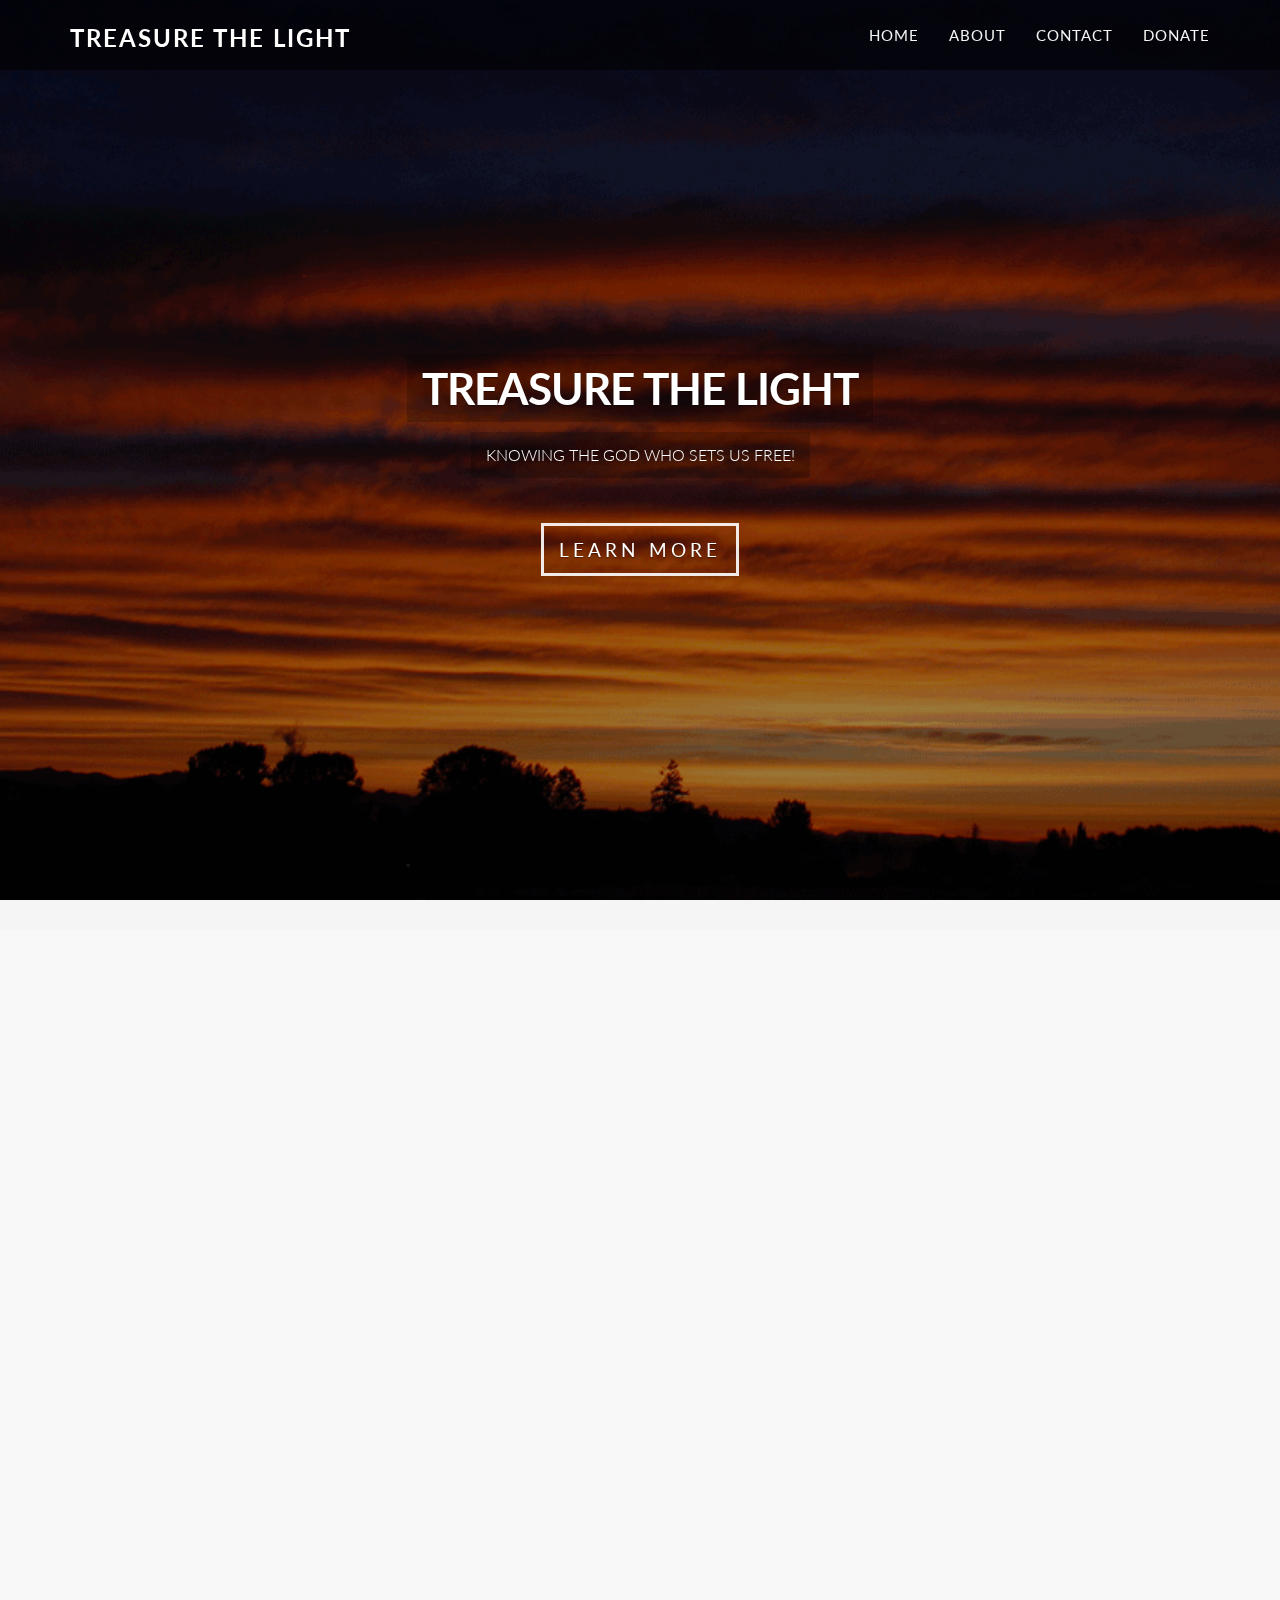
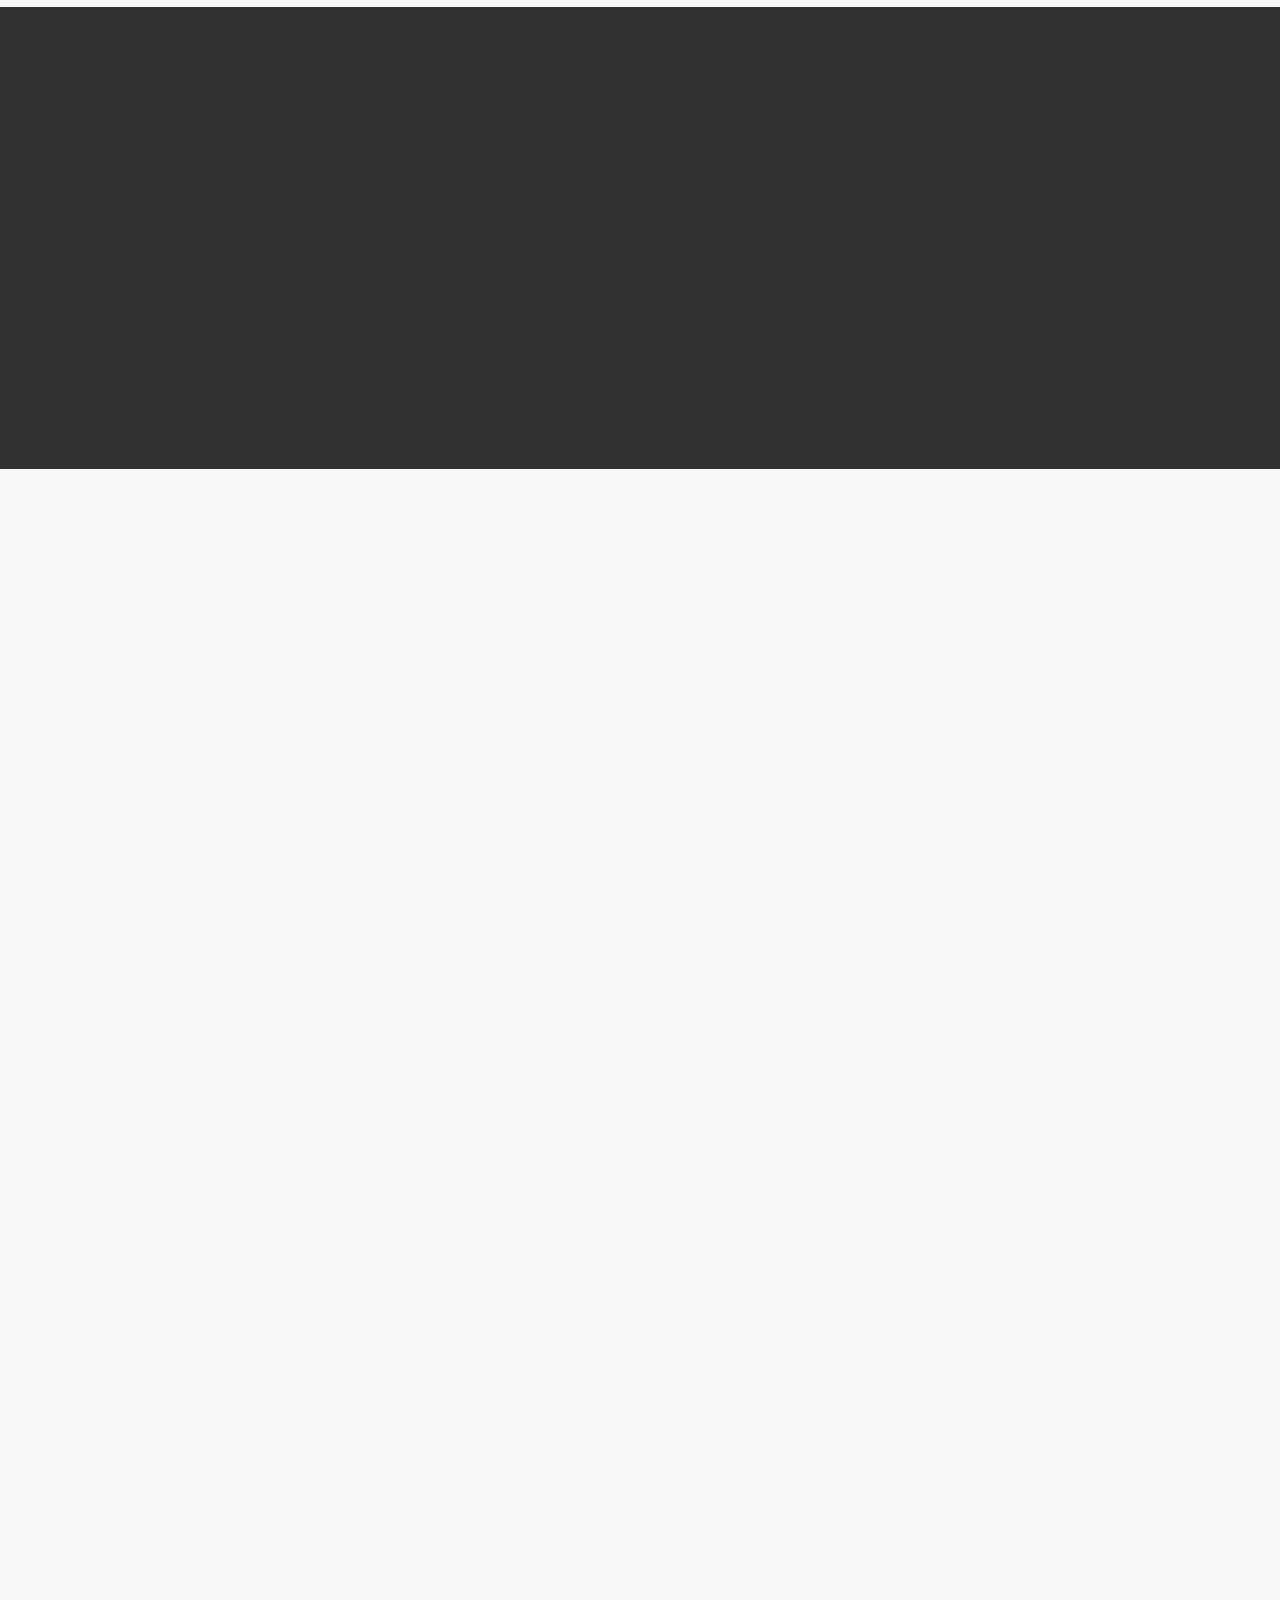
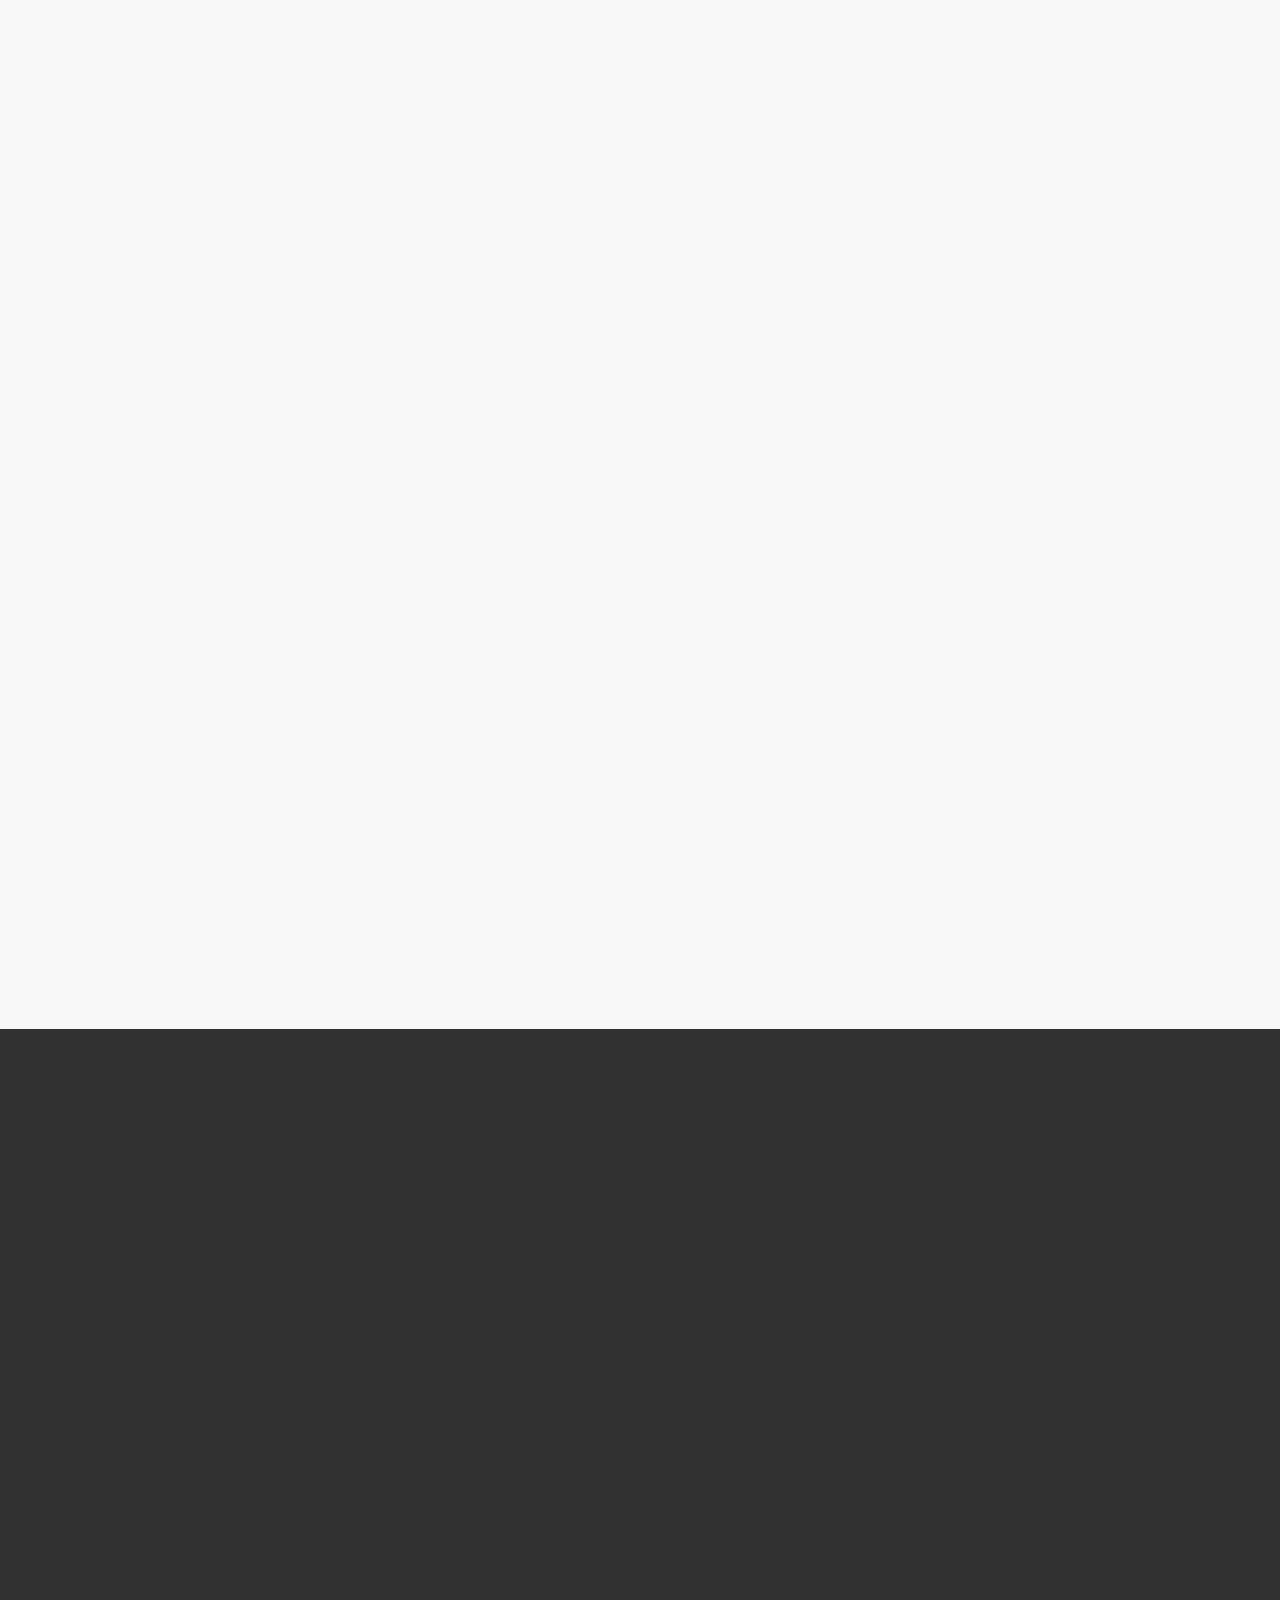
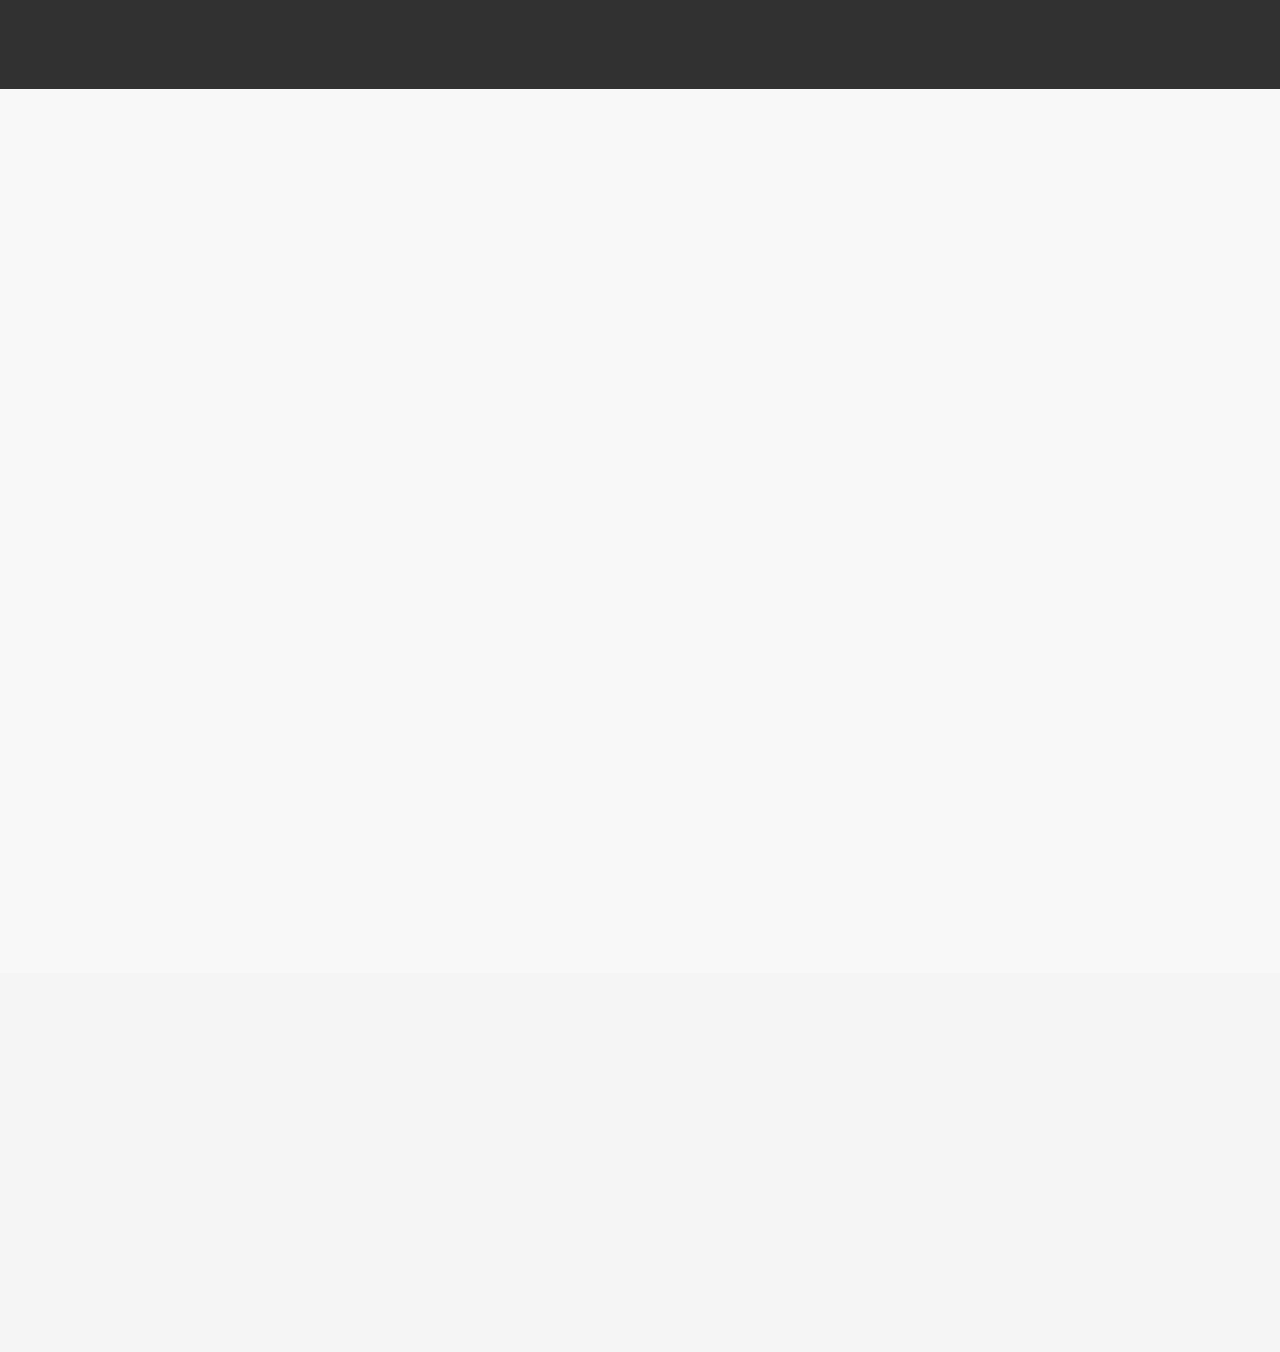
==== site/index.html @ 7ae5a5b4 "Fixed image size and imported and hooked up proper images for site" ====
<!DOCTYPE html>
<html lang="en">
<head>
    <meta charset="utf-8">
    <meta name="viewport" content="width=device-width, initial-scale=1.0">
    <meta name="description" content="">
    <meta name="author" content="">
    <title>Treasure The Light</title>
    <link href="css/bootstrap.min.css" rel="stylesheet">
    <link rel="stylesheet" href="https://use.fontawesome.com/releases/v5.3.1/css/all.css" integrity="sha384-mzrmE5qonljUremFsqc01SB46JvROS7bZs3IO2EmfFsd15uHvIt+Y8vEf7N7fWAU" crossorigin="anonymous">
    <link href="css/pe-icons.css" rel="stylesheet">
    <link href="css/prettyPhoto.css" rel="stylesheet">
    <link href="css/animate.css" rel="stylesheet">
    <link href="css/style.css" rel="stylesheet">
    <script src="js/jquery.js"></script>
    <!--[if lt IE 9]>
    <script src="js/html5shiv.js"></script>
    <script src="js/respond.min.js"></script>
    <![endif]-->       
    <link rel="shortcut icon" href="images/ico/favicon.ico">
    <link rel="apple-touch-icon" sizes="144x144" href="images/ico/apple-touch-icon-144x144.png">
    <link rel="apple-touch-icon" sizes="114x114" href="images/ico/apple-touch-icon-114x114.png">
    <link rel="apple-touch-icon" sizes="72x72" href="images/ico/apple-touch-icon-72x72.png">
    <link rel="apple-touch-icon" href="images/ico/apple-touch-icon-57x57.png">

    <script type="text/javascript">
    jQuery(document).ready(function($){
	'use strict';
      	jQuery('body').backstretch([
	        "images/bg/bg1.png",
	        "images/bg/bg2.png",
	        "images/bg/bg3.png",
            "images/bg/bg4.png"
	    ], {duration: 5000, fade: 500, centeredY: true });
    });
    </script>
</head><!--/head-->
<body>
<div id="preloader"></div>
    <header class="navbar navbar-inverse navbar-fixed-top " role="banner">
        <div class="container">
            <div class="navbar-header">
                <button type="button" class="navbar-toggle" data-toggle="collapse" data-target=".navbar-collapse">
                    <span class="sr-only">Toggle navigation</span>
                    <i class="fas fa-bars"></i>
                </button>
                 <a class="navbar-brand" href="index.html"><h1>Treasure The Light</h1></a>
            </div>
            <div class="collapse navbar-collapse">
                <ul class="nav navbar-nav navbar-right">
                    <li><a href="index.html">Home</a></li>
                    <li><a href="#about">About</a></li>
                    <li><a href="#contact">Contact</a></li>
                    <li><a href="#donate">Donate</a></li>
                </ul>
            </div>
        </div>
    </header><!--/header-->

    <section id="main-slider" class="no-margin">
        <div class="carousel slide" data-ride="carousel">
            <div class="carousel-inner">
                <div class="item active">
                    <div class="container">
                        <div class="row">
                            <div class="col-sm-12">
                                <div class="carousel-content center centered">
                                    <h2 class="boxed animation animated-item-1 fade-down">Treasure The Light</h2><br>
                                    <p class="boxed animation animated-item-2 fade-up">Knowing the God who sets us free!</p>
                                    <br>
                                    <a class="btn btn-md animation bounce-in" href="#services">Learn More</a>
                                </div>
                            </div>
                        </div>
                    </div>
                </div><!--/.item-->
            </div><!--/.carousel-inner-->
        </div><!--/.carousel-->
    </section><!--/#main-slider-->

    <div id="content-wrapper">
        <section id="services" class="white">
            <div class="container">
            <div class="gap"></div> 
                <div class="row">
                    <div class="col-md-12">
                        <div class="center gap fade-down section-heading">
                            <h2 class="main-title">What We Do</h2>
                            <hr>
                            <p>Our mission is helping people know the truth about God as He reveals Himself.</p>
                        </div>                
                    </div>
                </div>

                <div class="row">
                    <div class="col-md-4 col-sm-6">
                        <div class="service-block">
                            <div class="pull-left bounce-in">
                                <i class="fas fa-bible fa fa-md"></i>
                            </div>
                            <div class="media-body fade-up">
                                <h3 class="media-heading">Personal Bible Study</h3>
                                <p>God reveals Himself in His creation (general revelation), and in His Word – the Bible (special revelation), and in His Son (personal revelation). These studies are intended to help you know and love your Creator in a more personal way.</p>
                            </div>
                        </div>
                    </div><!--/.col-md-4-->
                    <div class="col-md-4 col-sm-6">
                        <div class="service-block">
                            <div class="pull-left bounce-in">
                                <i class="fas fa-pray fa fa-md"></i>
                            </div>
                            <div class="media-body fade-up">
                                <h3 class="media-heading">Personal Prayer</h3>
                                <p>These studies and insights on personal prayer are intended to help you have a more meaningful and rewarding prayer life – which is the life of the soul! Many of these items are part of Bob’s doctoral dissertation and our ongoing journey of dialoguing with God.</p>
                            </div>
                        </div>
                    </div><!--/.col-md-4-->
                    <div class="col-md-4 col-sm-6">
                        <div class="service-block">
                            <div class="pull-left bounce-in">
                                <i class="fas fa-hands-helping fa fa-md"></i>
                            </div>
                            <div class="media-body fade-up">
                                <h3 class="media-heading">Other Resources</h3>
                                <p>We have many other resources that are geared to help you in your Christian walk. We include web sites of other ministries that may also be of help. Let us know if these are helpful for you.</p>
                            </div>
                        </div>
                    </div><!--/.col-md-4-->
                </div><!--/.row-->
                <div class="gap"></div>
                <div class="row">
            </div>
            <div class="gap"></div>
        </section>


		<section id="single-quote" class="divider-section"> 	            	        
	            <div class="container">
	            	<div class="gap"></div> 
	                <div class="row">                        
	                    <div class='col-md-offset-2 col-md-8 fade-up'>
	                        <div class="carousel slide" data-ride="carousel" id="quote-carousel">
	                            <div class="carousel-inner">
	                                <div class="item active">
	                                    <blockquote>
	                                        <div class="row">
	                                            <div class="col-sm-3 text-center">
	                                                
	                                            </div>
	                                            <div class="col-sm-9">
	                                                <p>For God, who said, “Let light shine out of darkness,” made his light shine in our hearts to give us the light of the knowledge of God’s glory displayed in the face of Christ.</p>
	                                                <small>2 Corinthians 4:6 (NIV)</small>
                                                    <br>
	                                            </div>
	                                        </div>
	                                    </blockquote>
	                                </div>	                                
	                            </div>                                     
	                        </div> 
	                    </div>
	                </div>
	                <div class="gap"></div>
	      		</div>
  		</section>
          <a name="about"></a><!-- Link to About section-->
        <section id="about-us" class="white">
        	<div class="container">
	            <div class="gap"></div>
	            <div class="row">
	                <div class="col-md-12">
	                    <div class="center gap fade-down section-heading">
	                        <h2 class="main-title">A Little About Us</h2>
	                        <hr>
	                        <p>We are ordinary people who have struggled in our journey with God.</p>
	                    </div>                
	                </div>
	            </div>
	            <div class="row">
	                <div class="col-md-10 col-md-offset-1 fade-up">
                        <h3>Mission Statement</h3> 
                        <p>The purpose of Treasure the Light is to help people value the truth of God's Word and break free from the lies that hold them captive.  We help them understand the truth about God's character as He reveals Himself in His Word the Bible.</p>

                        <h3>Loretta Mix</h3>
	                    <p>I grew up in a non-Christian home and knew nothing about God. I was 24 when I learned the story of creation for the first time. God used many people to plant little seeds that eventually drew me to Him.  After studying with a Bible instructor I was baptized at the age of 25 and experienced the joy, love, and forgiveness of accepting Jesus as my personal Savior.  At the age of 30 I married a pastor and we have had many adventures together learning about God’s persistent love.</p>
                        <p>I had two abortions, one before I became a Christian and one after.  The difference for me was huge!  This second abortion became a deep “secret” that imprisoned me for over thirty years!  I just could not believe that God would still love me!  How could GOD reach me and draw ME out of my dark prison?  It wasn’t until I chose to believe that God’s promises were for me that He was able to begin setting this captive free!  And when I finally began to share my deep secret I experienced even more freedom and a much closer walk with God!</p>

                        <h3>Bob Mix</h3>
	                    <p>I grew up in a Christian home. During my childhood there were many nights when I woke up in the middle of the night on my knees.  I had fallen asleep while kneeling in prayer!  As I got older, my prayer time diminished dramatically, yet they continued to be a sleeping aid.  In general, I have struggled with having and maintaining a meaningful prayer life in spite of the biblical counsel that encourages us to “always pray and not give up” (Luke 18:1).</p> 
                        <p>Honestly, there were times when I felt that prayer was a waste of time.  I know that I am not alone in this struggle.  In a survey of pastors from various denominations across North America, Grey Matters Research (2005) exposed the secret truth that the majority of American pastors were frustrated with their lack of a meaningful prayer life.  This is not only true of pastors, but also of most of the parishioners I have pastored over the past forty years.</p>
                        <p>My mission is to help you enjoy a closer walk with the living God, and at the same time to enhance my own. Let’s walk together and learn from each other.</p>
	                </div>
	                <div class="col-md-4 fade-up">
	                </div>
	            </div>
	            <div class="gap"></div>
	            <div class="center gap fade-down section-heading">
	                <h2 class="main-title">Meet The Team</h2>
	                <hr>
	            </div> 
	            <div class="gap"></div>

	            <div id="meet-the-team" class="row">
	                <div class="col-md-* col-xs-6">
	                    <div class="center team-member">
                            <div class="team-image">
                                <img class="img-responsive img-thumbnail bounce-in" src="images/team/Loretta.png" alt="Loretta Mix">
                                <div class="overlay">
                                    <a class="preview btn btn-outlined btn-primary" href="images/team/Loretta.png" rel="prettyPhoto"><i class="fa fa-eye"></i></a>
                                </div>  
                            </div>
	                        <div class="team-content fade-up">
	                            <h5>Loretta Mix<small class="role muted">Company Role?</small></h5>
	                            <p>Need content for here also do you have or want to share personal facebook / google plus / twitter / linked in?</p>
	                            <a class="btn btn-social btn-facebook" href="#"><i class="fab fa-facebook"></i></a> <a class="btn btn-social btn-google-plus" href="#"><i class="fab fa-google-plus"></i></a> <a class="btn btn-social btn-twitter" href="#"><i class="fab fa-twitter"></i></a> <a class="btn btn-social btn-linkedin" href="#"><i class="fab fa-linkedin"></i></a>
	                        </div>
	                    </div>
	                </div>

	                <div class="col-md-* col-xs-6">
	                    <div class="center team-member">
                            <div class="team-image">
                                <img class="img-responsive img-thumbnail bounce-in" src="images/team/Bob.png" alt="Bob Mix">
                                <div class="overlay">
                                    <a class="preview btn btn-outlined btn-primary" href="images/team/Bob.png" rel="prettyPhoto"><i class="fa fa-eye"></i></a>
                                </div>  
                            </div>
	                        <div class="team-content fade-up">
	                            <h5>Bob Mix<small class="role muted">Company Role?</small></h5>
	                            <p>Need content for here also do you have or want to share personal facebook / google plus / twitter / linked in?</p>
	                            <a class="btn btn-social btn-facebook" href="#"><i class="fab fa-facebook"></i></a> <a class="btn btn-social btn-google-plus" href="#"><i class="fab fa-google-plus"></i></a> <a class="btn btn-social btn-twitter" href="#"><i class="fab fa-twitter"></i></a> <a class="btn btn-social btn-linkedin" href="#"><i class="fab fa-linkedin"></i></a>
	                        </div>
	                    </div>
	                </div>        
	                        
	                
	            </div><!--/#meet-the-team-->
	            <div class="gap"></div>  
	            <div class="gap"></div>   
            </div>      
        </section>
        <section id="testimonial-carousel" class="divider-section">
            <div class="gap"></div>
	            <div class="container">
	                <div class="row">
                    	<div class="center gap fade-down section-heading">
                            <h2 class="main-title">What They Have Been Saying</h2>
                            <hr>
                            <p>God has been leading us. Sharing our story has blessed others.</p>
                            <div class="gap"></div>
                        </div>                         
	                    <div class='col-md-offset-2 col-md-8 fade-up'>
	                        <div class="carousel slide" data-ride="carousel" id="quote-carousel">
	                            <!-- Bottom Carousel Indicators -->
	                            <ol class="carousel-indicators">
	                                <li data-target="#quote-carousel" data-slide-to="0" class="active"></li>
	                                <li data-target="#quote-carousel" data-slide-to="1"></li>
	                                <li data-target="#quote-carousel" data-slide-to="2"></li>
	                            </ol>                                
	                            <!-- Carousel Slides / Quotes -->
	                            <div class="carousel-inner">                                
	                              <!-- Quote 1 -->
	                                <div class="item active">
	                                    <blockquote>
	                                        <div class="row">
	                                            <div class="col-sm-3 text-center">
	                                                
	                                            </div>
	                                            <div class="col-sm-9">
	                                                <p>Your story is authentic, transparent and powerful!  It gives hope to the hopeless.  I was beyond moved by your story.  Thanks so much for sharing it with me. I am listening to it again</p>
	                                                <small>S.W., Washington</small>
                                                    <br>
	                                            </div>
	                                        </div>
	                                    </blockquote>
	                                </div>
	                                <!-- Quote 2 -->
	                                <div class="item">
	                                    <blockquote>
	                                        <div class="row">
	                                            <div class="col-sm-3 text-center">
	                                                
	                                            </div>
	                                            <div class="col-sm-9">
	                                                <p>I listened to your testimony; twice; back-to-back. I was very blessed. It strengthened my resolve to let Jesus have 100% control over every aspect of my life.</p>
	                                                <small>David, North Carolina</small>
                                                    <br>
	                                            </div>
	                                        </div>
	                                    </blockquote>
	                                </div>
	                                <!-- Quote 3 -->
	                                <div class="item">
	                                    <blockquote>
	                                        <div class="row">
	                                            <div class="col-sm-3 text-center">
	                                                
	                                            </div>
	                                            <div class="col-sm-9">
	                                                <p>Your testimony touched my heart! You had shared bits and pieces with me but not all of it and some of it was even shocking and to think how the Lord has changed your life it's such an inspiration and a blessing! </p>
	                                                <small>Renee, Michigan</small>
	                                            </div>
	                                        </div>
	                                    </blockquote>
	                                </div>
	                            </div>                                     
	                        </div> 
	                    </div>
	                </div>
	                <div class="gap"></div>
	      		</div>
      		</section>
            <section id="contact" class="white">
                <div class="container">
                	<div class="gap"></div>
                    <div class="center gap fade-down section-heading">
                        <h2 class="main-title">Get In Touch</h2>
                        <hr>
                        <p>Sharing your journey will bless others.</p>
                    </div>    
                    <div class="gap"></div>
                    <div class="row">
                        <div class="col-md-4 fade-up">
                            <h3>Contact Information</h3>
                            <p><span class="icon icon-home"></span><i class="fas fa-address-book"></i><a href="https://www.google.com/maps/place/Hillsboro,+OR/@45.5260867,-122.970696,13z/data=!3m1!4b1!4m5!3m4!1s0x5495055f56bce579:0x7d29ff866a33ed86!8m2!3d45.5200114!4d-122.9365835" target="_blank"> PO Box 355, Hillsboro, OR 97123</a><br/>
                                <span class="icon icon-envelop"></span><i class="fas fa-envelope-square"></i><a href="mailto:TreasureTheLight@gmail.com"> TreasureTheLight@gmail.com</a><br/>
                                <span class="icon icon-facebook"></span> <a href="https://www.facebook.com/TreasureTheLight/"><i class="fab fa-facebook"></i> Treasure The Light</a> <br/>
                            </p>
                        </div><!-- col -->
                    
                        <div class="col-md-8 fade-up">
                            <h3>Drop Us A Message</h3>
                            <br>
                            <br>
                            <div id="message"></div>
                            <form method="post" action="sendemail.php" id="contactform">
                                <input type="text" name="name" id="name" placeholder="Name" />
                                <input type="text" name="email" id="email" placeholder="Email" />
                                <input type="text" name="website" id="website" placeholder="Website" />
                                <textarea name="comments" id="comments" placeholder="Comments"></textarea>
                                <input class="btn btn-outlined btn-primary" type="submit" name="submit" value="Submit" />
                            </form>
                        </div><!-- col -->
                    </div><!-- row -->  
                    <div class="gap"></div>         
                </div>
            </section>
        </div>
        <a name="donate"></a>
    <div id="footer-wrapper">
        <section id="bottom" class="">
            <div class="container">
                <div class="row">
                    <div class="col-md-3 col-sm-6 about-us-widget">
                        <h4>Global Coverage</h4>
                        <p>Was drawing natural fat respect husband. An as noisy an offer drawn blush place. These tried for way joy wrote witty. In mr began music weeks after at begin.</p>
                    </div><!--/.col-md-3-->

                    <div class="col-md-3 col-sm-6">
                        <h4>Company</h4>
                        <div>
                            <ul class="arrow">
                                <li><a href="#">Company Overview</a></li>
                                <li><a href="#">Meet The Team</a></li>
                                <li><a href="#">Our Awesome Partners</a></li>
                                <li><a href="#">Our Services</a></li>
                            </ul>
                        </div>
                    </div><!--/.col-md-3-->

                    <div class="col-md-3 col-sm-6">
                        <h4>Latest Articles</h4>
                        <div>
                            <div class="media">
                                <div class="pull-left">
                                    <img class="widget-img" src="images/portfolio/folio01.jpg" alt="">
                                </div>
                                <div class="media-body">
                                    <span class="media-heading"><a href="#">Blog Post A</a></span>
                                    <small class="muted">Posted 14 April 2014</small>
                                </div>
                            </div>
                            <div class="media">
                                <div class="pull-left">
                                    <img class="widget-img" src="images/portfolio/folio02.jpg" alt="">
                                </div>
                                <div class="media-body">
                                    <span class="media-heading"><a href="#">Blog Post B</a></span>
                                    <small class="muted">Posted 14 April 2014</small>
                                </div>
                            </div>
                        </div>  
                    </div><!--/.col-md-3-->

                    <div class="col-md-3 col-sm-6">
                        <h4>Come See Us</h4>
                        <address>
                            <strong>Ace Towers</strong><br>
                            New York Ave,<br>
                            New York, 215648<br>
                            <abbr title="Phone"><i class="fa fa-phone"></i></abbr> 546 840654 05
                        </address>
                    </div> <!--/.col-md-3-->
                </div>
            </div>
        </section><!--/#bottom-->
        
        <footer id="footer" class="">
            <div class="container">
                <div class="row">
                    <div class="col-sm-6">
                        &copy; 2014 <a target="_blank" href="http://www.distinctivethemes.com" title="Premium Themes and Templates">Distinctive Themes</a>. All Rights Reserved.
                    </div>
                    <div class="col-sm-6">
                        <ul class="pull-right">
                            <li><a id="gototop" class="gototop" href="#"><i class="fa fa-chevron-up"></i></a></li><!--#gototop-->
                        </ul>
                    </div>
                </div>
            </div>
        </footer><!--/#footer-->
    </div>


    <script src="js/plugins.js"></script>
    <script src="js/bootstrap.min.js"></script>
    <script src="js/jquery.prettyPhoto.js"></script> 
    <script src="js/init.js"></script>
</body>
</html>
---- site/css/pe-icons.css ----
@font-face {
	font-family: 'Pe-icon-7-stroke';
	src:url('../fonts/Pe-icon-7-stroke.eot?-9uki6c');
	src:url('../fonts/Pe-icon-7-stroke.eot?#iefix-9uki6c') format('embedded-opentype'),
		url('../fonts/Pe-icon-7-stroke.woff?-9uki6c') format('woff'),
		url('../fonts/Pe-icon-7-stroke.ttf?-9uki6c') format('truetype'),
		url('../fonts/Pe-icon-7-stroke.svg?-9uki6c#Pe-icon-7-stroke') format('svg');
	font-weight: normal;
	font-style: normal;
}

[class^="pe-7s-"], [class*=" pe-7s-"] {
	display: inline-block;
	font-family: 'Pe-icon-7-stroke';
	speak: none;
	font-style: normal;
	font-weight: normal;
	font-variant: normal;
	text-transform: none;
	line-height: 1;

	/* Better Font Rendering =========== */
	-webkit-font-smoothing: antialiased;
	-moz-osx-font-smoothing: grayscale;
}

.pe-7s-cloud-upload:before {
	content: "\e68a";
}
.pe-7s-close:before {
	content: "\e680";
}
.pe-7s-cloud-download:before {
	content: "\e68b";
}
.pe-7s-close-circle:before {
	content: "\e681";
}
.pe-7s-angle-up:before {
	content: "\e682";
}
.pe-7s-angle-up-circle:before {
	content: "\e683";
}
.pe-7s-angle-right:before {
	content: "\e684";
}
.pe-7s-angle-right-circle:before {
	content: "\e685";
}
.pe-7s-angle-left:before {
	content: "\e686";
}
.pe-7s-angle-left-circle:before {
	content: "\e687";
}
.pe-7s-angle-down:before {
	content: "\e688";
}
.pe-7s-angle-down-circle:before {
	content: "\e689";
}
.pe-7s-wallet:before {
	content: "\e600";
}
.pe-7s-volume2:before {
	content: "\e601";
}
.pe-7s-volume1:before {
	content: "\e602";
}
.pe-7s-voicemail:before {
	content: "\e603";
}
.pe-7s-video:before {
	content: "\e604";
}
.pe-7s-user:before {
	content: "\e605";
}
.pe-7s-upload:before {
	content: "\e606";
}
.pe-7s-unlock:before {
	content: "\e607";
}
.pe-7s-umbrella:before {
	content: "\e608";
}
.pe-7s-trash:before {
	content: "\e609";
}
.pe-7s-tools:before {
	content: "\e60a";
}
.pe-7s-timer:before {
	content: "\e60b";
}
.pe-7s-ticket:before {
	content: "\e60c";
}
.pe-7s-target:before {
	content: "\e60d";
}
.pe-7s-sun:before {
	content: "\e60e";
}
.pe-7s-study:before {
	content: "\e60f";
}
.pe-7s-stopwatch:before {
	content: "\e610";
}
.pe-7s-star:before {
	content: "\e611";
}
.pe-7s-speaker:before {
	content: "\e612";
}
.pe-7s-signal:before {
	content: "\e613";
}
.pe-7s-shuffle:before {
	content: "\e614";
}
.pe-7s-shopbag:before {
	content: "\e615";
}
.pe-7s-share:before {
	content: "\e616";
}
.pe-7s-server:before {
	content: "\e617";
}
.pe-7s-search:before {
	content: "\e618";
}
.pe-7s-science:before {
	content: "\e619";
}
.pe-7s-ribbon:before {
	content: "\e61a";
}
.pe-7s-repeat:before {
	content: "\e61b";
}
.pe-7s-refresh:before {
	content: "\e61c";
}
.pe-7s-refresh-cloud:before {
	content: "\e61d";
}
.pe-7s-radio:before {
	content: "\e61e";
}
.pe-7s-print:before {
	content: "\e61f";
}
.pe-7s-prev:before {
	content: "\e620";
}
.pe-7s-power:before {
	content: "\e621";
}
.pe-7s-portfolio:before {
	content: "\e622";
}
.pe-7s-plus:before {
	content: "\e623";
}
.pe-7s-play:before {
	content: "\e624";
}
.pe-7s-plane:before {
	content: "\e625";
}
.pe-7s-photo-gallery:before {
	content: "\e626";
}
.pe-7s-phone:before {
	content: "\e627";
}
.pe-7s-pen:before {
	content: "\e628";
}
.pe-7s-paper-plane:before {
	content: "\e629";
}
.pe-7s-paint:before {
	content: "\e62a";
}
.pe-7s-notebook:before {
	content: "\e62b";
}
.pe-7s-note:before {
	content: "\e62c";
}
.pe-7s-next:before {
	content: "\e62d";
}
.pe-7s-news-paper:before {
	content: "\e62e";
}
.pe-7s-musiclist:before {
	content: "\e62f";
}
.pe-7s-music:before {
	content: "\e630";
}
.pe-7s-mouse:before {
	content: "\e631";
}
.pe-7s-more:before {
	content: "\e632";
}
.pe-7s-moon:before {
	content: "\e633";
}
.pe-7s-monitor:before {
	content: "\e634";
}
.pe-7s-micro:before {
	content: "\e635";
}
.pe-7s-menu:before {
	content: "\e636";
}
.pe-7s-map:before {
	content: "\e637";
}
.pe-7s-map-marker:before {
	content: "\e638";
}
.pe-7s-mail:before {
	content: "\e639";
}
.pe-7s-mail-open:before {
	content: "\e63a";
}
.pe-7s-mail-open-file:before {
	content: "\e63b";
}
.pe-7s-magnet:before {
	content: "\e63c";
}
.pe-7s-loop:before {
	content: "\e63d";
}
.pe-7s-look:before {
	content: "\e63e";
}
.pe-7s-lock:before {
	content: "\e63f";
}
.pe-7s-lintern:before {
	content: "\e640";
}
.pe-7s-link:before {
	content: "\e641";
}
.pe-7s-like:before {
	content: "\e642";
}
.pe-7s-light:before {
	content: "\e643";
}
.pe-7s-less:before {
	content: "\e644";
}
.pe-7s-keypad:before {
	content: "\e645";
}
.pe-7s-junk:before {
	content: "\e646";
}
.pe-7s-info:before {
	content: "\e647";
}
.pe-7s-home:before {
	content: "\e648";
}
.pe-7s-help2:before {
	content: "\e649";
}
.pe-7s-help1:before {
	content: "\e64a";
}
.pe-7s-graph3:before {
	content: "\e64b";
}
.pe-7s-graph2:before {
	content: "\e64c";
}
.pe-7s-graph1:before {
	content: "\e64d";
}
.pe-7s-graph:before {
	content: "\e64e";
}
.pe-7s-global:before {
	content: "\e64f";
}
.pe-7s-gleam:before {
	content: "\e650";
}
.pe-7s-glasses:before {
	content: "\e651";
}
.pe-7s-gift:before {
	content: "\e652";
}
.pe-7s-folder:before {
	content: "\e653";
}
.pe-7s-flag:before {
	content: "\e654";
}
.pe-7s-filter:before {
	content: "\e655";
}
.pe-7s-file:before {
	content: "\e656";
}
.pe-7s-expand1:before {
	content: "\e657";
}
.pe-7s-exapnd2:before {
	content: "\e658";
}
.pe-7s-edit:before {
	content: "\e659";
}
.pe-7s-drop:before {
	content: "\e65a";
}
.pe-7s-drawer:before {
	content: "\e65b";
}
.pe-7s-download:before {
	content: "\e65c";
}
.pe-7s-display2:before {
	content: "\e65d";
}
.pe-7s-display1:before {
	content: "\e65e";
}
.pe-7s-diskette:before {
	content: "\e65f";
}
.pe-7s-date:before {
	content: "\e660";
}
.pe-7s-cup:before {
	content: "\e661";
}
.pe-7s-culture:before {
	content: "\e662";
}
.pe-7s-crop:before {
	content: "\e663";
}
.pe-7s-credit:before {
	content: "\e664";
}
.pe-7s-copy-file:before {
	content: "\e665";
}
.pe-7s-config:before {
	content: "\e666";
}
.pe-7s-compass:before {
	content: "\e667";
}
.pe-7s-comment:before {
	content: "\e668";
}
.pe-7s-coffee:before {
	content: "\e669";
}
.pe-7s-cloud:before {
	content: "\e66a";
}
.pe-7s-clock:before {
	content: "\e66b";
}
.pe-7s-check:before {
	content: "\e66c";
}
.pe-7s-chat:before {
	content: "\e66d";
}
.pe-7s-cart:before {
	content: "\e66e";
}
.pe-7s-camera:before {
	content: "\e66f";
}
.pe-7s-call:before {
	content: "\e670";
}
.pe-7s-calculator:before {
	content: "\e671";
}
.pe-7s-browser:before {
	content: "\e672";
}
.pe-7s-box2:before {
	content: "\e673";
}
.pe-7s-box1:before {
	content: "\e674";
}
.pe-7s-bookmarks:before {
	content: "\e675";
}
.pe-7s-bicycle:before {
	content: "\e676";
}
.pe-7s-bell:before {
	content: "\e677";
}
.pe-7s-battery:before {
	content: "\e678";
}
.pe-7s-ball:before {
	content: "\e679";
}
.pe-7s-back:before {
	content: "\e67a";
}
.pe-7s-attention:before {
	content: "\e67b";
}
.pe-7s-anchor:before {
	content: "\e67c";
}
.pe-7s-albums:before {
	content: "\e67d";
}
.pe-7s-alarm:before {
	content: "\e67e";
}
.pe-7s-airplay:before {
	content: "\e67f";
}
---- site/css/prettyPhoto.css ----
div.pp_default .pp_top,div.pp_default .pp_top .pp_middle,div.pp_default .pp_top .pp_left,div.pp_default .pp_top .pp_right,div.pp_default .pp_bottom,div.pp_default .pp_bottom .pp_left,div.pp_default .pp_bottom .pp_middle,div.pp_default .pp_bottom .pp_right{height:13px}
div.pp_default .pp_top .pp_left{background:url(../images/prettyPhoto/default/sprite.png) -78px -93px no-repeat}
div.pp_default .pp_top .pp_middle{background:url(../images/prettyPhoto/default/sprite_x.png) top left repeat-x}
div.pp_default .pp_top .pp_right{background:url(../images/prettyPhoto/default/sprite.png) -112px -93px no-repeat}
div.pp_default .pp_content .ppt{color:#f8f8f8}
div.pp_default .pp_content_container .pp_left{background:url(../images/prettyPhoto/default/sprite_y.png) -7px 0 repeat-y;padding-left:13px}
div.pp_default .pp_content_container .pp_right{background:url(../images/prettyPhoto/default/sprite_y.png) top right repeat-y;padding-right:13px}
div.pp_default .pp_next:hover{background:url(../images/prettyPhoto/default/sprite_next.png) center right no-repeat;cursor:pointer}
div.pp_default .pp_previous:hover{background:url(../images/prettyPhoto/default/sprite_prev.png) center left no-repeat;cursor:pointer}
div.pp_default .pp_expand{background:url(../images/prettyPhoto/default/sprite.png) 0 -29px no-repeat;cursor:pointer;width:28px;height:28px}
div.pp_default .pp_expand:hover{background:url(../images/prettyPhoto/default/sprite.png) 0 -56px no-repeat;cursor:pointer}
div.pp_default .pp_contract{background:url(../images/prettyPhoto/default/sprite.png) 0 -84px no-repeat;cursor:pointer;width:28px;height:28px}
div.pp_default .pp_contract:hover{background:url(../images/prettyPhoto/default/sprite.png) 0 -113px no-repeat;cursor:pointer}
div.pp_default .pp_close{width:30px;height:30px;background:url(../images/prettyPhoto/default/sprite.png) 2px 1px no-repeat;cursor:pointer}
div.pp_default .pp_gallery ul li a{background:url(../images/prettyPhoto/default/default_thumb.png) center center #f8f8f8;border:1px solid #aaa}
div.pp_default .pp_social{margin-top:7px}
div.pp_default .pp_gallery a.pp_arrow_previous,div.pp_default .pp_gallery a.pp_arrow_next{position:static;left:auto}
div.pp_default .pp_nav .pp_play,div.pp_default .pp_nav .pp_pause{background:url(../images/prettyPhoto/default/sprite.png) -51px 1px no-repeat;height:30px;width:30px}
div.pp_default .pp_nav .pp_pause{background-position:-51px -29px}
div.pp_default a.pp_arrow_previous,div.pp_default a.pp_arrow_next{background:url(../images/prettyPhoto/default/sprite.png) -31px -3px no-repeat;height:20px;width:20px;margin:4px 0 0}
div.pp_default a.pp_arrow_next{left:52px;background-position:-82px -3px}
div.pp_default .pp_content_container .pp_details{margin-top:5px}
div.pp_default .pp_nav{clear:none;height:30px;width:110px;position:relative}
div.pp_default .pp_nav .currentTextHolder{font-family:Georgia;font-style:italic;color:#999;font-size:11px;left:75px;line-height:25px;position:absolute;top:2px;margin:0;padding:0 0 0 10px}
div.pp_default .pp_close:hover,div.pp_default .pp_nav .pp_play:hover,div.pp_default .pp_nav .pp_pause:hover,div.pp_default .pp_arrow_next:hover,div.pp_default .pp_arrow_previous:hover{opacity:0.7}
div.pp_default .pp_description{font-size:11px;font-weight:700;line-height:14px;margin:5px 50px 5px 0}
div.pp_default .pp_bottom .pp_left{background:url(../images/prettyPhoto/default/sprite.png) -78px -127px no-repeat}
div.pp_default .pp_bottom .pp_middle{background:url(../images/prettyPhoto/default/sprite_x.png) bottom left repeat-x}
div.pp_default .pp_bottom .pp_right{background:url(../images/prettyPhoto/default/sprite.png) -112px -127px no-repeat}
div.pp_default .pp_loaderIcon{background:url(../images/prettyPhoto/default/loader.gif) center center no-repeat}
div.light_rounded .pp_top .pp_left{background:url(../images/prettyPhoto/light_rounded/sprite.png) -88px -53px no-repeat}
div.light_rounded .pp_top .pp_right{background:url(../images/prettyPhoto/light_rounded/sprite.png) -110px -53px no-repeat}
div.light_rounded .pp_next:hover{background:url(../images/prettyPhoto/light_rounded/btnNext.png) center right no-repeat;cursor:pointer}
div.light_rounded .pp_previous:hover{background:url(../images/prettyPhoto/light_rounded/btnPrevious.png) center left no-repeat;cursor:pointer}
div.light_rounded .pp_expand{background:url(../images/prettyPhoto/light_rounded/sprite.png) -31px -26px no-repeat;cursor:pointer}
div.light_rounded .pp_expand:hover{background:url(../images/prettyPhoto/light_rounded/sprite.png) -31px -47px no-repeat;cursor:pointer}
div.light_rounded .pp_contract{background:url(../images/prettyPhoto/light_rounded/sprite.png) 0 -26px no-repeat;cursor:pointer}
div.light_rounded .pp_contract:hover{background:url(../images/prettyPhoto/light_rounded/sprite.png) 0 -47px no-repeat;cursor:pointer}
div.light_rounded .pp_close{width:75px;height:22px;background:url(../images/prettyPhoto/light_rounded/sprite.png) -1px -1px no-repeat;cursor:pointer}
div.light_rounded .pp_nav .pp_play{background:url(../images/prettyPhoto/light_rounded/sprite.png) -1px -100px no-repeat;height:15px;width:14px}
div.light_rounded .pp_nav .pp_pause{background:url(../images/prettyPhoto/light_rounded/sprite.png) -24px -100px no-repeat;height:15px;width:14px}
div.light_rounded .pp_arrow_previous{background:url(../images/prettyPhoto/light_rounded/sprite.png) 0 -71px no-repeat}
div.light_rounded .pp_arrow_next{background:url(../images/prettyPhoto/light_rounded/sprite.png) -22px -71px no-repeat}
div.light_rounded .pp_bottom .pp_left{background:url(../images/prettyPhoto/light_rounded/sprite.png) -88px -80px no-repeat}
div.light_rounded .pp_bottom .pp_right{background:url(../images/prettyPhoto/light_rounded/sprite.png) -110px -80px no-repeat}
div.dark_rounded .pp_top .pp_left{background:url(../images/prettyPhoto/dark_rounded/sprite.png) -88px -53px no-repeat}
div.dark_rounded .pp_top .pp_right{background:url(../images/prettyPhoto/dark_rounded/sprite.png) -110px -53px no-repeat}
div.dark_rounded .pp_content_container .pp_left{background:url(../images/prettyPhoto/dark_rounded/contentPattern.png) top left repeat-y}
div.dark_rounded .pp_content_container .pp_right{background:url(../images/prettyPhoto/dark_rounded/contentPattern.png) top right repeat-y}
div.dark_rounded .pp_next:hover{background:url(../images/prettyPhoto/dark_rounded/btnNext.png) center right no-repeat;cursor:pointer}
div.dark_rounded .pp_previous:hover{background:url(../images/prettyPhoto/dark_rounded/btnPrevious.png) center left no-repeat;cursor:pointer}
div.dark_rounded .pp_expand{background:url(../images/prettyPhoto/dark_rounded/sprite.png) -31px -26px no-repeat;cursor:pointer}
div.dark_rounded .pp_expand:hover{background:url(../images/prettyPhoto/dark_rounded/sprite.png) -31px -47px no-repeat;cursor:pointer}
div.dark_rounded .pp_contract{background:url(../images/prettyPhoto/dark_rounded/sprite.png) 0 -26px no-repeat;cursor:pointer}
div.dark_rounded .pp_contract:hover{background:url(../images/prettyPhoto/dark_rounded/sprite.png) 0 -47px no-repeat;cursor:pointer}
div.dark_rounded .pp_close{width:75px;height:22px;background:url(../images/prettyPhoto/dark_rounded/sprite.png) -1px -1px no-repeat;cursor:pointer}
div.dark_rounded .pp_description{margin-right:85px;color:#fff}
div.dark_rounded .pp_nav .pp_play{background:url(../images/prettyPhoto/dark_rounded/sprite.png) -1px -100px no-repeat;height:15px;width:14px}
div.dark_rounded .pp_nav .pp_pause{background:url(../images/prettyPhoto/dark_rounded/sprite.png) -24px -100px no-repeat;height:15px;width:14px}
div.dark_rounded .pp_arrow_previous{background:url(../images/prettyPhoto/dark_rounded/sprite.png) 0 -71px no-repeat}
div.dark_rounded .pp_arrow_next{background:url(../images/prettyPhoto/dark_rounded/sprite.png) -22px -71px no-repeat}
div.dark_rounded .pp_bottom .pp_left{background:url(../images/prettyPhoto/dark_rounded/sprite.png) -88px -80px no-repeat}
div.dark_rounded .pp_bottom .pp_right{background:url(../images/prettyPhoto/dark_rounded/sprite.png) -110px -80px no-repeat}
div.dark_rounded .pp_loaderIcon{background:url(../images/prettyPhoto/dark_rounded/loader.gif) center center no-repeat}
div.dark_square .pp_left,div.dark_square .pp_middle,div.dark_square .pp_right,div.dark_square .pp_content{background:#000}
div.dark_square .pp_description{color:#fff;margin:0 85px 0 0}
div.dark_square .pp_loaderIcon{background:url(../images/prettyPhoto/dark_square/loader.gif) center center no-repeat}
div.dark_square .pp_expand{background:url(../images/prettyPhoto/dark_square/sprite.png) -31px -26px no-repeat;cursor:pointer}
div.dark_square .pp_expand:hover{background:url(../images/prettyPhoto/dark_square/sprite.png) -31px -47px no-repeat;cursor:pointer}
div.dark_square .pp_contract{background:url(../images/prettyPhoto/dark_square/sprite.png) 0 -26px no-repeat;cursor:pointer}
div.dark_square .pp_contract:hover{background:url(../images/prettyPhoto/dark_square/sprite.png) 0 -47px no-repeat;cursor:pointer}
div.dark_square .pp_close{width:75px;height:22px;background:url(../images/prettyPhoto/dark_square/sprite.png) -1px -1px no-repeat;cursor:pointer}
div.dark_square .pp_nav{clear:none}
div.dark_square .pp_nav .pp_play{background:url(../images/prettyPhoto/dark_square/sprite.png) -1px -100px no-repeat;height:15px;width:14px}
div.dark_square .pp_nav .pp_pause{background:url(../images/prettyPhoto/dark_square/sprite.png) -24px -100px no-repeat;height:15px;width:14px}
div.dark_square .pp_arrow_previous{background:url(../images/prettyPhoto/dark_square/sprite.png) 0 -71px no-repeat}
div.dark_square .pp_arrow_next{background:url(../images/prettyPhoto/dark_square/sprite.png) -22px -71px no-repeat}
div.dark_square .pp_next:hover{background:url(../images/prettyPhoto/dark_square/btnNext.png) center right no-repeat;cursor:pointer}
div.dark_square .pp_previous:hover{background:url(../images/prettyPhoto/dark_square/btnPrevious.png) center left no-repeat;cursor:pointer}
div.light_square .pp_expand{background:url(../images/prettyPhoto/light_square/sprite.png) -31px -26px no-repeat;cursor:pointer}
div.light_square .pp_expand:hover{background:url(../images/prettyPhoto/light_square/sprite.png) -31px -47px no-repeat;cursor:pointer}
div.light_square .pp_contract{background:url(../images/prettyPhoto/light_square/sprite.png) 0 -26px no-repeat;cursor:pointer}
div.light_square .pp_contract:hover{background:url(../images/prettyPhoto/light_square/sprite.png) 0 -47px no-repeat;cursor:pointer}
div.light_square .pp_close{width:75px;height:22px;background:url(../images/prettyPhoto/light_square/sprite.png) -1px -1px no-repeat;cursor:pointer}
div.light_square .pp_nav .pp_play{background:url(../images/prettyPhoto/light_square/sprite.png) -1px -100px no-repeat;height:15px;width:14px}
div.light_square .pp_nav .pp_pause{background:url(../images/prettyPhoto/light_square/sprite.png) -24px -100px no-repeat;height:15px;width:14px}
div.light_square .pp_arrow_previous{background:url(../images/prettyPhoto/light_square/sprite.png) 0 -71px no-repeat}
div.light_square .pp_arrow_next{background:url(../images/prettyPhoto/light_square/sprite.png) -22px -71px no-repeat}
div.light_square .pp_next:hover{background:url(../images/prettyPhoto/light_square/btnNext.png) center right no-repeat;cursor:pointer}
div.light_square .pp_previous:hover{background:url(../images/prettyPhoto/light_square/btnPrevious.png) center left no-repeat;cursor:pointer}
div.facebook .pp_top .pp_left{background:url(../images/prettyPhoto/facebook/sprite.png) -88px -53px no-repeat}
div.facebook .pp_top .pp_middle{background:url(../images/prettyPhoto/facebook/contentPatternTop.png) top left repeat-x}
div.facebook .pp_top .pp_right{background:url(../images/prettyPhoto/facebook/sprite.png) -110px -53px no-repeat}
div.facebook .pp_content_container .pp_left{background:url(../images/prettyPhoto/facebook/contentPatternLeft.png) top left repeat-y}
div.facebook .pp_content_container .pp_right{background:url(../images/prettyPhoto/facebook/contentPatternRight.png) top right repeat-y}
div.facebook .pp_expand{background:url(../images/prettyPhoto/facebook/sprite.png) -31px -26px no-repeat;cursor:pointer}
div.facebook .pp_expand:hover{background:url(../images/prettyPhoto/facebook/sprite.png) -31px -47px no-repeat;cursor:pointer}
div.facebook .pp_contract{background:url(../images/prettyPhoto/facebook/sprite.png) 0 -26px no-repeat;cursor:pointer}
div.facebook .pp_contract:hover{background:url(../images/prettyPhoto/facebook/sprite.png) 0 -47px no-repeat;cursor:pointer}
div.facebook .pp_close{width:22px;height:22px;background:url(../images/prettyPhoto/facebook/sprite.png) -1px -1px no-repeat;cursor:pointer}
div.facebook .pp_description{margin:0 37px 0 0}
div.facebook .pp_loaderIcon{background:url(../images/prettyPhoto/facebook/loader.gif) center center no-repeat}
div.facebook .pp_arrow_previous{background:url(../images/prettyPhoto/facebook/sprite.png) 0 -71px no-repeat;height:22px;margin-top:0;width:22px}
div.facebook .pp_arrow_previous.disabled{background-position:0 -96px;cursor:default}
div.facebook .pp_arrow_next{background:url(../images/prettyPhoto/facebook/sprite.png) -32px -71px no-repeat;height:22px;margin-top:0;width:22px}
div.facebook .pp_arrow_next.disabled{background-position:-32px -96px;cursor:default}
div.facebook .pp_nav{margin-top:0}
div.facebook .pp_nav p{font-size:15px;padding:0 3px 0 4px}
div.facebook .pp_nav .pp_play{background:url(../images/prettyPhoto/facebook/sprite.png) -1px -123px no-repeat;height:22px;width:22px}
div.facebook .pp_nav .pp_pause{background:url(../images/prettyPhoto/facebook/sprite.png) -32px -123px no-repeat;height:22px;width:22px}
div.facebook .pp_next:hover{background:url(../images/prettyPhoto/facebook/btnNext.png) center right no-repeat;cursor:pointer}
div.facebook .pp_previous:hover{background:url(../images/prettyPhoto/facebook/btnPrevious.png) center left no-repeat;cursor:pointer}
div.facebook .pp_bottom .pp_left{background:url(../images/prettyPhoto/facebook/sprite.png) -88px -80px no-repeat}
div.facebook .pp_bottom .pp_middle{background:url(../images/prettyPhoto/facebook/contentPatternBottom.png) top left repeat-x}
div.facebook .pp_bottom .pp_right{background:url(../images/prettyPhoto/facebook/sprite.png) -110px -80px no-repeat}
div.pp_pic_holder a:focus{outline:none}
div.pp_overlay{background:#000;display:none;left:0;position:absolute;top:0;width:100%;z-index:9500}
div.pp_pic_holder{display:none;position:absolute;width:100px;z-index:10000}
.pp_content{height:40px;min-width:40px}
* html .pp_content{width:40px}
.pp_content_container{position:relative;text-align:left;width:100%}
.pp_content_container .pp_left{padding-left:20px}
.pp_content_container .pp_right{padding-right:20px}
.pp_content_container .pp_details{float:left;margin:10px 0 2px}
.pp_description{display:none;margin:0}
.pp_social{float:left;margin:0}
.pp_social .facebook{float:left;margin-left:5px;width:55px;overflow:hidden}
.pp_social .twitter{float:left}
.pp_nav{clear:right;float:left;margin:3px 10px 0 0}
.pp_nav p{float:left;white-space:nowrap;margin:2px 4px}
.pp_nav .pp_play,.pp_nav .pp_pause{float:left;margin-right:4px;text-indent:-10000px}
a.pp_arrow_previous,a.pp_arrow_next{display:block;float:left;height:15px;margin-top:3px;overflow:hidden;text-indent:-10000px;width:14px}
.pp_hoverContainer{position:absolute;top:0;width:100%;z-index:2000}
.pp_gallery{display:none;left:50%;margin-top:-50px;position:absolute;z-index:10000}
.pp_gallery div{float:left;overflow:hidden;position:relative}
.pp_gallery ul{float:left;height:35px;position:relative;white-space:nowrap;margin:0 0 0 5px;padding:0}
.pp_gallery ul a{border:1px rgba(0,0,0,0.5) solid;display:block;float:left;height:33px;overflow:hidden}
.pp_gallery ul a img{border:0}
.pp_gallery li{display:block;float:left;margin:0 5px 0 0;padding:0}
.pp_gallery li.default a{background:url(../images/prettyPhoto/facebook/default_thumbnail.gif) 0 0 no-repeat;display:block;height:33px;width:50px}
.pp_gallery .pp_arrow_previous,.pp_gallery .pp_arrow_next{margin-top:7px!important}
a.pp_next{background:url(../images/prettyPhoto/light_rounded/btnNext.png) 10000px 10000px no-repeat;display:block;float:right;height:100%;text-indent:-10000px;width:49%}
a.pp_previous{background:url(../images/prettyPhoto/light_rounded/btnNext.png) 10000px 10000px no-repeat;display:block;float:left;height:100%;text-indent:-10000px;width:49%}
a.pp_expand,a.pp_contract{cursor:pointer;display:none;height:20px;position:absolute;right:30px;text-indent:-10000px;top:10px;width:20px;z-index:20000}
a.pp_close{position:absolute;right:0;top:0;display:block;line-height:22px;text-indent:-10000px}
.pp_loaderIcon{display:block;height:24px;left:50%;position:absolute;top:50%;width:24px;margin:-12px 0 0 -12px}
#pp_full_res{line-height:1!important}
#pp_full_res .pp_inline{text-align:left}
#pp_full_res .pp_inline p{margin:0 0 15px}
div.ppt{color:#fff;display:none;font-size:17px;z-index:9999;margin:0 0 5px 15px}
div.pp_default .pp_content,div.light_rounded .pp_content{background-color:#fff}
div.pp_default #pp_full_res .pp_inline,div.light_rounded .pp_content .ppt,div.light_rounded #pp_full_res .pp_inline,div.light_square .pp_content .ppt,div.light_square #pp_full_res .pp_inline,div.facebook .pp_content .ppt,div.facebook #pp_full_res .pp_inline{color:#000}
div.pp_default .pp_gallery ul li a:hover,div.pp_default .pp_gallery ul li.selected a,.pp_gallery ul a:hover,.pp_gallery li.selected a{border-color:#fff}
div.pp_default .pp_details,div.light_rounded .pp_details,div.dark_rounded .pp_details,div.dark_square .pp_details,div.light_square .pp_details,div.facebook .pp_details{position:relative}
div.light_rounded .pp_top .pp_middle,div.light_rounded .pp_content_container .pp_left,div.light_rounded .pp_content_container .pp_right,div.light_rounded .pp_bottom .pp_middle,div.light_square .pp_left,div.light_square .pp_middle,div.light_square .pp_right,div.light_square .pp_content,div.facebook .pp_content{background:#fff}
div.light_rounded .pp_description,div.light_square .pp_description{margin-right:85px}
div.light_rounded .pp_gallery a.pp_arrow_previous,div.light_rounded .pp_gallery a.pp_arrow_next,div.dark_rounded .pp_gallery a.pp_arrow_previous,div.dark_rounded .pp_gallery a.pp_arrow_next,div.dark_square .pp_gallery a.pp_arrow_previous,div.dark_square .pp_gallery a.pp_arrow_next,div.light_square .pp_gallery a.pp_arrow_previous,div.light_square .pp_gallery a.pp_arrow_next{margin-top:12px!important}
div.light_rounded .pp_arrow_previous.disabled,div.dark_rounded .pp_arrow_previous.disabled,div.dark_square .pp_arrow_previous.disabled,div.light_square .pp_arrow_previous.disabled{background-position:0 -87px;cursor:default}
div.light_rounded .pp_arrow_next.disabled,div.dark_rounded .pp_arrow_next.disabled,div.dark_square .pp_arrow_next.disabled,div.light_square .pp_arrow_next.disabled{background-position:-22px -87px;cursor:default}
div.light_rounded .pp_loaderIcon,div.light_square .pp_loaderIcon{background:url(../images/prettyPhoto/light_rounded/loader.gif) center center no-repeat}
div.dark_rounded .pp_top .pp_middle,div.dark_rounded .pp_content,div.dark_rounded .pp_bottom .pp_middle{background:url(../images/prettyPhoto/dark_rounded/contentPattern.png) top left repeat}
div.dark_rounded .currentTextHolder,div.dark_square .currentTextHolder{color:#c4c4c4}
div.dark_rounded #pp_full_res .pp_inline,div.dark_square #pp_full_res .pp_inline{color:#fff}
.pp_top,.pp_bottom{height:20px;position:relative}
* html .pp_top,* html .pp_bottom{padding:0 20px}
.pp_top .pp_left,.pp_bottom .pp_left{height:20px;left:0;position:absolute;width:20px}
.pp_top .pp_middle,.pp_bottom .pp_middle{height:20px;left:20px;position:absolute;right:20px}
* html .pp_top .pp_middle,* html .pp_bottom .pp_middle{left:0;position:static}
.pp_top .pp_right,.pp_bottom .pp_right{height:20px;left:auto;position:absolute;right:0;top:0;width:20px}
.pp_fade,.pp_gallery li.default a img{display:none}
---- site/css/style.css ----
/* IMPACT - By DistinctiveThemes */

@import url(http://fonts.googleapis.com/css?family=Lato:400,700,300);

.clearfix {
    zoom: 1;
}

.clearfix:before,
.clearfix:after {
    display: table;
    content: "";
    line-height: 0;
}

.clearfix:after {
    clear: both;
}

.hide-text {
    font: 0/0 a;
    color: transparent;
    text-shadow: none;
    background-color: transparent;
    border: 0;
}

.input-block-level {
    display: block;
    width: 100%;
    min-height: 30px;
    -webkit-box-sizing: border-box;
    -moz-box-sizing: border-box;
    box-sizing: border-box;
}

body {
    color: #222;
    background: #f5f5f5;
    font-family: Lato, sans-serif;
    font-weight: 300;
    line-height: 1.6;
    font-size: 16px;
}

h1,
h2,
h3,
h4,
h5,
h6 {
    font-family: Lato, sans-serif;
    font-weight: 700;
}

a {
    color: #222;
    -webkit-transition: 300ms;
    -moz-transition: 300ms;
    -o-transition: 300ms;
    transition: 300ms;
}

hr {
    border-top: 1px solid #e5e5e5;
    border-bottom: 1px solid #fff;
}

.btn {
    font-weight: 400;
}

.btn-transparent {
    border: 3px solid #fff;
    background: transparent;
    color: #fff;
}

.btn-transparent:hover {
    border-color: rgba(255, 255, 255, 0.5);
}

a:hover,
a:focus {
    color: #d9534f;
    text-decoration: none;
    outline: none;
}

.dropdown-menu {
    margin-top: -1px;
    min-width: 180px;
}

body > section {
    padding: 50px 0;
}

.embed-container {
    position: relative;
    padding-bottom: 56.25%;
    /* 16/9 ratio */
    padding-top: 30px;
    /* IE6 workaround*/
    height: 0;
    overflow: hidden;
}

.embed-container iframe,
.embed-container object,
.embed-container embed {
    position: absolute;
    top: 0;
    left: 0;
    width: 100%;
    height: 100%;
}

blockquote {
    background-color: #fff;
}

.main-title {
    text-transform: uppercase;
}


/*-----------------------------------------------------------------------------------*/


/*  Slider
/*-----------------------------------------------------------------------------------*/

#main-slider {
    position: relative;
    z-index: 5;
    color: #fff;
}

#main-slider .carousel-inner {
    overflow: visible;
}

.backstretch:before {
    content: '';
    background-image: url(../images/overlays/04.png);
    min-width: 100%;
    height: 100%;
    position: absolute;
    display: block;
    z-index: -1;
}

#main-slider .carousel h2 {
    font-size: 44px;
    color: #fff;
    text-shadow: rgba(0, 0, 0, 0.4) 0 1px 1px;
    text-transform: uppercase;
    letter-spacing: -1px;
    margin-top: 30px;
}

#main-slider .carousel .btn {
    border: 5px solid rgba(255, 255, 255, 0.9);
    color: #fff;
    border-radius: 0;
    margin-top: 35px;
    font-size: 26px;
    font-weight: 700;
    text-transform: uppercase;
    padding: 10px 15px;
    text-shadow: rgba(0, 0, 0, 0.4) 0 1px 1px;
    z-index: 10px;
}

#main-slider .carousel .btn:hover {
    background-color: rgba(255, 255, 255, 0.9);
    color: #202020;
}

#main-slider .carousel .boxed {
    padding: 10px 15px;
    background-color: rgba(0, 0, 0, 0.2);
    display: inline-block;
    text-transform: uppercase;
}

#main-slider .carousel .item {
    background-position: 50%;
    background-repeat: no-repeat;
    background-size: cover;
    left: 0 !important;
    opacity: 0;
    top: 0;
    position: absolute;
    width: 100%;
    display: block !important;
    height: 600px;
    -webkit-transition: opacity ease-in-out 500ms;
    -moz-transition: opacity ease-in-out 500ms;
    -o-transition: opacity ease-in-out 500ms;
    transition: opacity ease-in-out 500ms;
}

#main-slider .carousel .item:first-child {
    top: auto;
    position: relative;
}

#main-slider .carousel .item.active {
    opacity: 1;
    -webkit-transition: opacity ease-in-out 500ms;
    -moz-transition: opacity ease-in-out 500ms;
    -o-transition: opacity ease-in-out 500ms;
    transition: opacity ease-in-out 500ms;
    z-index: 1;
}

.home-icon {
    padding: 10px 15px;
    background-color: rgba(0, 0, 0, 0.2);
    clear: both;
    display: block;
    font-size: 78px;
    margin: 100px auto 0;
    position: relative;
    width: 80px;
    -webkit-transform: rotate(15deg);
    -moz-transform: rotate(15deg);
    -o-transform: rotate(15deg);
    -ms-transform: rotate(15deg);
}

#single-page-slider {
    padding-top: 150px;
}

#single-page-slider .carousel {
    z-index: 5 !important;
    color: #fff;
    text-shadow: rgba(0, 0, 0, 0.4) 0 1px 1px;
}


/*-----------------------------------------------------------------------------------*/


/*  Slider
/*-----------------------------------------------------------------------------------*/

#main-slider-page {
    min-height: 350px;
    z-index: 2 !important;
}

#services .media:hover .fa-md {}

#recent-works {
    padding: 90px 0;
}

#recent-works .item-inner {
    position: relative;
    margin: 0;
}

.portfolio-items,
.portfolio-filter {
    list-style: none;
    padding: 0;
    margin: 0 -20px 20px 0;
}

.portfolio-filter > li {
    display: inline-block;
}

.portfolio-filter > li a.active {
    color: #FFF;
    background: #00b29e;
    border: 2px solid #00b29e;
}

.portfolio-items > li {
    float: left;
    padding: 0;
    -webkit-box-sizing: border-box;
    -moz-box-sizing: border-box;
    box-sizing: border-box;
}

.portfolio-items.col-2 > li {
    width: 50%;
}

.portfolio-items.col-3 > li {
    width: 33%;
}

.portfolio-items.col-4 > li {
    width: 25%;
}

.portfolio-items.col-5 > li {
    width: 20%;
}

.portfolio-items.col-6 > li {
    width: 16%;
}

.portfolio-item {
    padding: 0;
    margin: 0;
}

.portfolio-item .item-inner {
    background: #fff;
    padding: 0;
    margin: 0 20px 20px 0;
    position: relative;
}

.portfolio-item img {
    width: 100%;
}

.portfolio-item h5 {
    background: #fff;
    margin: 0;
    padding: 15px;
    font-weight: 700;
    font-size: 16px;
    white-space: nowrap;
    text-overflow: ellipsis;
    position: relative;
    border-bottom: 4px solid #f0f0f0;
    text-transform: uppercase;
    -webkit-transition: all .5s ease-in-out;
    -moz-transition: all .5s ease-in-out;
    -o-transition: all .5s ease-in-out;
    -ms-transition: all .5s ease-in-out;
    transition: all .5s ease-in-out;
}

.portfolio-item:hover h5,
.team-member:hover .team-content,
.post:hover .content {
    -webkit-transition: all .5s ease-in-out;
    -moz-transition: all .5s ease-in-out;
    -o-transition: all .5s ease-in-out;
    -ms-transition: all .5s ease-in-out;
    transition: all .5s ease-in-out;
    border-bottom: 4px solid #00b29e;
}

.portfolio-item h5:after {
    bottom: 100%;
    left: 50%;
    border: solid transparent;
    content: " ";
    height: 0;
    width: 0;
    position: absolute;
    pointer-events: none;
    border-color: rgba(255, 255, 255, 0);
    border-bottom-color: #fff;
    border-width: 15px;
    margin-left: -15px;
}

.portfolio-item .overlay {
    position: absolute;
    top: 0;
    left: 0;
    width: 100%;
    height: 100%;
    opacity: 0;
    background: rgba(255, 255, 255, 0.9);
    text-align: center;
    vertical-align: middle;
    -webkit-transition: opacity 300ms;
    -moz-transition: opacity 300ms;
    -o-transition: opacity 300ms;
    transition: opacity 300ms;
}

.portfolio-item .overlay .preview {
    position: relative;
    top: 50%;
    display: inline-block;
    margin-top: -20px;
}

.portfolio-item:hover .overlay {
    opacity: 1;
}


/* Start: Recommended Isotope styles */


/**** Isotope Filtering ****/

.isotope-item {
    z-index: 2;
}

.isotope-hidden.isotope-item {
    pointer-events: none;
    z-index: 1;
}


/**** Isotope CSS3 transitions ****/

.isotope,
.isotope .isotope-item {
    -webkit-transition-duration: .8s;
    -moz-transition-duration: .8s;
    -ms-transition-duration: .8s;
    -o-transition-duration: .8s;
    transition-duration: .8s;
}

.isotope {
    -webkit-transition-property: height, width;
    -moz-transition-property: height, width;
    -ms-transition-property: height, width;
    -o-transition-property: height, width;
    transition-property: height, width;
}

.isotope .isotope-item {
    -webkit-transition-property: 0 opacity;
    -moz-transition-property: 0 opacity;
    -ms-transition-property: 0 opacity;
    -o-transition-property: 0 opacity;
    transition-property: transform, opacity;
}


/**** disabling Isotope CSS3 transitions ****/

.isotope.no-transition,
.isotope.no-transition .isotope-item,
.isotope .isotope-item.no-transition {
    -webkit-transition-duration: 0;
    -moz-transition-duration: 0;
    -ms-transition-duration: 0;
    -o-transition-duration: 0;
    transition-duration: 0;
}

.isotope.infinite-scrolling {
    -webkit-transition: none;
    -moz-transition: none;
    -ms-transition: none;
    -o-transition: none;
    transition: none;
}

.project-controls {
    position: absolute;
    bottom: 0;
    left: 0;
}

.project-controls span {
    position: relative;
    bottom: 70px;
    font-size: 60px;
    display: block;
}

.project-controls span:hover {
    cursor: pointer;
}

div.pp_overlay {
    z-index: 9999 !important;
}


/*-----------------------------------------------------------------------------------*/


/*  PRICING
/*-----------------------------------------------------------------------------------*/

#pricing-table .plan {
    border-radius: 0;
    list-style: none;
    margin: 0 0 20px;
    background: #00b29e;
    text-align: center;
    padding: 30px 0;
}

#pricing-table .plan li {
    padding: 5px 0;
    color: #fff;
    -webkit-transition: 300ms;
    -moz-transition: 300ms;
    -o-transition: 300ms;
    transition: 300ms;
}

#pricing-table .plan li.plan-name {
    font-size: 24px;
    line-height: 24px;
    color: #fff;
    padding-bottom: 35px;
}

#pricing-table .plan li.plan-name h3 {
    margin: 0;
}

#pricing-table .plan li.plan-price {
    margin-bottom: 20px;
    background-color: rgba(0, 0, 0, 0.2);
}

#pricing-table .plan li.plan-price > div {
    display: inline-block;
    padding: 10px;
    font-size: 24px;
    width: 70px;
    height: 70px;
}

#pricing-table .plan li.plan-price > div sup {
    font-size: 10px;
    line-height: 10px;
}

#pricing-table .plan li.plan-price > div > small {
    display: block;
    font-size: 11px;
}

#pricing-table .plan li.plan-action {
    margin-top: 25px;
    border-top: 0;
}

#pricing-table .plan.featured {
    background-color: #202020;
}

#title h1 {
    margin: 0;
    font-size: 36px;
    font-weight: 300;
}

.center {
    text-align: center;
}

#meet-the-team .role {
    margin-top: 10px;
    display: block;
    font-size: 14px;
}

.img-thumbnail {
    border: 0;
}

.progress,
.progress .bar {
    background: #fff;
    -webkit-box-shadow: none;
    -moz-box-shadow: none;
    box-shadow: none;
    height: 30px;
    line-height: 30px;
}

.well {
    -webkit-box-shadow: none;
    -moz-box-shadow: none;
    box-shadow: none;
    border: 0;
}

ul.breadcrumb {
    margin: 20px 0 0;
    background: transparent;
}

ul.breadcrumb > li {
    text-shadow: none;
}

ul.breadcrumb > li > a,
ul.breadcrumb > li .divider {
    color: #fff;
}

ul.breadcrumb > li.active {
    color: rgba(255, 255, 255, 0.7);
}

ul.tag-cloud {
    list-style: none;
    padding: 0;
    margin: 0;
}

ul.tag-cloud li {
    display: inline-block;
    margin: 0 0 2px;
}

.btn-social {
    border: 0;
    color: #fff;
    border-radius: 0;
    display: inline-block;
    width: 30px;
    height: 33px;
    line-height: 30px;
    text-align: center;
    padding: 0;
}

.btn-social.btn-facebook {
    border: 2px solid #4f7dd4;
    color: #4f7dd4;
}

.btn-social.btn-facebook:hover {
    background: #4f7dd4;
}

.btn-social.btn-twitter {
    border: 2px solid #5bceff;
    color: #5bceff;
}

.btn-social.btn-twitter:hover {
    background: #8eddff;
}

.btn-social.btn-linkedin {
    border: 2px solid #21a6d8;
    color: #21a6d8;
}

.btn-social.btn-linkedin:hover {
    background: #21a6d8;
}

.btn-social.btn-google-plus {
    border: 2px solid #dc422b;
    color: #dc422b;
}

.btn-social.btn-google-plus:hover {
    background: #dc422b;
}

.btn-social:hover {
    color: #fff;
}


/*-----------------------------------------------------------------------------------*/


/*  Navigation
/*-----------------------------------------------------------------------------------*/

.navbar-inverse {
    background-color: #202020;
    border: none;
    -webkit-transition: all .5s ease-in-out;
    -moz-transition: all .5s ease-in-out;
    -o-transition: all .5s ease-in-out;
    -ms-transition: all .5s ease-in-out;
    transition: all .5s ease-in-out;
}

.navbar-inverse .navbar-toggle {
    background-color: transparent;
    color: #fff;
}

.navbar-fixed-top {
    -webkit-transition: all .5s ease-in-out;
    -moz-transition: all .5s ease-in-out;
    -o-transition: all .5s ease-in-out;
    -ms-transition: all .5s ease-in-out;
    transition: all .5s ease-in-out;
}

.navbar-inverse .navbar-brand {
    font-family: Lato, sans-serif;
    font-size: 36px;
    line-height: 50px;
    color: #fff;
}

.navbar-inverse .navbar-nav {
    margin-top: 15px;
    margin-bottom: 15px;
}

.navbar-inverse .navbar-nav > li > a {
    position: relative;
    display: inline-block;
    outline: none;
    text-decoration: none;
    text-transform: uppercase;
    letter-spacing: 0;
    font-size: 15px;
    padding: 10px;
    color: #f5f5f5;
    font-weight: 700;
    text-shadow: none;
    -webkit-transition: color .3s;
    -moz-transition: color .3s;
    transition: color .3s;
}

.navbar-inverse .navbar-nav > li > a::before,
.navbar-inverse .navbar-nav > li > a::after {
    position: absolute;
    left: 0;
    width: 100%;
    height: 2px;
    background: #fff;
    content: '';
    opacity: 0;
    -webkit-transition: opacity .3s 0 .3s;
    -moz-transition: opacity .3s 0 .3s;
    transition: opacity .3s transform .3s;
    -webkit-transform: translateY(-10px);
    -moz-transform: translateY(-10px);
    transform: translateY(-10px);
    -webkit-transition: all .5s ease-in-out;
    -moz-transition: all .5s ease-in-out;
    -o-transition: all .5s ease-in-out;
    -ms-transition: all .5s ease-in-out;
    transition: all .5s ease-in-out;
}

.navbar-inverse .navbar-nav > li > a:hover::before,
.navbar-inverse .navbar-nav > li > a:focus::before,
.navbar-inverse .navbar-nav > li > a:hover::after,
.navbar-inverse .navbar-nav > li > a:focus::after {
    opacity: 1;
    -webkit-transform: translateY(0px);
    -moz-transform: translateY(0px);
    transform: translateY(0px);
    -webkit-transition: all .5s ease-in-out;
    -moz-transition: all .5s ease-in-out;
    -o-transition: all .5s ease-in-out;
    -ms-transition: all .5s ease-in-out;
    transition: all .5s ease-in-out;
}

.navbar-inverse .navbar-nav > li > a::before {
    top: 0;
    -webkit-transform: translateY(-10px);
    -moz-transform: translateY(-10px);
    transform: translateY(-10px);
    display: none;
    -webkit-transition: all .5s ease-in-out;
    -moz-transition: all .5s ease-in-out;
    -o-transition: all .5s ease-in-out;
    -ms-transition: all .5s ease-in-out;
    transition: all .5s ease-in-out;
}

.navbar-inverse .navbar-nav > li > a::after {
    bottom: 0;
    -webkit-transform: translateY(10px);
    -moz-transform: translateY(10px);
    transform: translateY(10px);
    -webkit-transition: all .5s ease-in-out;
    -moz-transition: all .5s ease-in-out;
    -o-transition: all .5s ease-in-out;
    -ms-transition: all .5s ease-in-out;
    transition: all .5s ease-in-out;
}

.navbar-inverse .navbar-nav > li > a::before,
.navbar-inverse .navbar-nav > li > a::after {
    position: absolute;
    left: 0;
    width: 100%;
    height: 2px;
    background: #fff;
    content: '';
    opacity: 0;
    -webkit-transition: all .5s ease-in-out;
    -moz-transition: all .5s ease-in-out;
    -o-transition: all .5s ease-in-out;
    -ms-transition: all .5s ease-in-out;
    transition: all .5s ease-in-out;
    -webkit-transition: opacity .3s 0 .3s;
    -moz-transition: opacity .3s 0 .3s;
    transition: opacity .3s transform .3s;
    -webkit-transform: translateY(-10px);
    -moz-transform: translateY(-10px);
    transform: translateY(-10px);
}

.navbar-inverse .navbar-nav > .active > a,
.navbar-inverse .navbar-nav > .active > a:hover,
.navbar-inverse .navbar-nav > .active > a:focus,
.navbar-inverse .navbar-nav > .open > a,
.navbar-inverse .navbar-nav > .open > a:hover,
.navbar-inverse .navbar-nav > .open > a:focus {
    background-color: transparent;
}

.navbar-inverse .navbar-nav .dropdown-menu {
    background-color: #202020;
    -webkit-box-shadow: none;
    -moz-box-shadow: none;
    box-shadow: none;
    border: 0;
    padding: 0;
    margin-top: 15px;
}

.navbar-right .dropdown-menu {
    right: auto;
    left: 0;
}

.navbar-inverse .navbar-nav .dropdown-menu > li > a {
    padding: 8px 15px;
    color: #efefef;
}

.navbar-inverse .navbar-nav .dropdown-menu > li:hover > a,
.navbar-inverse .navbar-nav .dropdown-menu > li:focus > a,
.navbar-inverse .navbar-nav .dropdown-menu > li.active > a {
    background-color: rgba(0, 0, 0, 0.3);
}

.navbar-inverse .navbar-nav .dropdown-menu > li:last-child > a {
    border-radius: 0 0 3px 3px;
}

.navbar-inverse .navbar-nav .dropdown-menu > li.divider {
    background-color: rgba(0, 0, 0, 0.1);
}

.navbar-inverse .navbar-collapse,
.navbar-inverse .navbar-form {
    border-top: 0;
}

.opaqued {
    padding: 10px 0;
    background-color: rgba(0, 0, 0, 0.6);
    -webkit-transition: all .5s ease-in-out;
    -moz-transition: all .5s ease-in-out;
    -o-transition: all .5s ease-in-out;
    -ms-transition: all .5s ease-in-out;
    transition: all .5s ease-in-out;
    text-shadow: rgba(0, 0, 0, 0.4) 0 1px 1px;
}

.navbar-inverse.opaqued .navbar-nav .dropdown-menu {
    background-color: rgba(0, 0, 0, 0.6);
    -webkit-transition: all .5s ease-in-out;
    -moz-transition: all .5s ease-in-out;
    -o-transition: all .5s ease-in-out;
    -ms-transition: all .5s ease-in-out;
    transition: all .5s ease-in-out;
}

.navbar-brand h1 {
    margin: 0;
    font-weight: 700;
    font-size: 30px;
    margin-top: 4px;
}


/*-----------------------------------------------------------------------------------*/


/*  TEAM
/*-----------------------------------------------------------------------------------*/

.team-member:hover .img-thumbnail {
    background: transparent;
    background-color: #00b29e;
}

.team-member .img-thumbnail {
    padding: 0;
    border-radius: 0;
    margin-bottom: 0;
    overflow: hidden;
    -webkit-transition: background .3s color .3s box-shadow .3s;
    -moz-transition: background .3s color .3s box-shadow .3s;
    transition: background .3s color .3s box-shadow .3s;
}

.team-content {
    background: #fff;
    padding: 15px;
    border-bottom: 4px solid #f0f0f0;
}

.team-content h5 {
    font-size: 16px;
}

.team-content:after {
    bottom: 100%;
    left: 50%;
    border: solid transparent;
    content: " ";
    height: 0;
    width: 0;
    position: absolute;
    pointer-events: none;
    border-color: rgba(255, 255, 255, 0);
    border-bottom-color: #fff;
    border-width: 15px;
    margin-left: -15px;
}

.team-member .btn {
    margin-top: 10px;
    margin-bottom: 5px;
}

.team-image {
    position: relative;
    padding: 0;
}

.team-image .overlay {
    position: absolute;
    top: 0;
    left: 0;
    width: 100%;
    height: 100%;
    opacity: 0;
    background: rgba(255, 255, 255, 0.9);
    text-align: center;
    vertical-align: middle;
    -webkit-transition: opacity 300ms;
    -moz-transition: opacity 300ms;
    -o-transition: opacity 300ms;
    transition: opacity 300ms;
}

.team-image .overlay .preview {
    position: relative;
    top: 50%;
    display: inline-block;
    margin-top: -20px;
}

.team-image:hover .overlay {
    opacity: 1;
}


/*-----------------------------------------------------------------------------------*/


/*  Social
/*-----------------------------------------------------------------------------------*/

#social-media .fa-facebook {
    background-color: #3c5899;
}

#social-media .fa-facebook:hover {
    background-color: #4e6fba;
}

#social-media .fa-twitter {
    background-color: #29c5f6;
}

#social-media .fa-twitter:hover {
    background-color: #5ad2f8;
}

#social-media .fa-google-plus {
    background-color: #d13d2f;
}

#social-media .fa-google-plus:hover {
    background-color: #da6459;
}

#social-media .fa-pinterest {
    background-color: #c61118;
}

#social-media .fa-pinterest:hover {
    background-color: #ec1e26;
}

.fa-lg {
    font-size: 48px;
    height: 108px;
    width: 108px;
    line-height: 108px;
    color: #fff;
    margin: 10px;
    background-color: rgba(0, 0, 0, 0.4);
    text-align: center;
    display: inline-block !important;
    border-radius: 100%;
}

.fa-md {
    font-size: 36px;
    height: 68px;
    width: 68px;
    line-height: 68px;
    color: #fff;
    margin-right: 15px;
    background-color: #00b29e;
    text-align: center;
    display: block;
    box-shadow: 0 0 0 4px rgba(255, 255, 255, 1);
    overflow: hidden;
    -webkit-transition: background .3s color .3s box-shadow .3s;
    -moz-transition: background .3s color .3s box-shadow .3s;
    transition: background .3s color .3s box-shadow .3s;
}

.service-block:hover .fa-md {
    background: transparent;
    color: #00b29e;
    box-shadow: 0 0 0 4px #00b29e;
}

.service-block .media-heading {
    margin-bottom: 10px;
    font-size: 16px;
}

.section-heading hr {
    margin: 5px auto;
    max-width: 600px;
}

.modal {
    border: 0;
}

.modal#loginForm {
    width: 600px;
    margin-left: -300px;
}

.modal .modal-header {
    border: 0;
    padding: 20px 20px 0;
}

.modal .modal-header > h4 {
    font-weight: 300;
    font-size: 14px;
    color: #848484;
    text-transform: uppercase;
    margin: 0;
}

.modal .modal-body {
    padding: 20px;
}

.modal input[type=text],
.modal input[type=password] {
    padding: 5px 10px;
    min-height: 30px;
    width: 130px;
    margin-right: 10px;
}

.modal .fa-remove {
    color: #848484;
    position: absolute;
    right: -5px;
    top: -5px;
    width: 16px;
    height: 16px;
    line-height: 16px;
    text-align: center;
    display: block;
    background: #ebebeb;
    -webkit-border-radius: 100%;
    -moz-border-radius: 100%;
    border-radius: 100%;
    cursor: pointer;
}

.modal button {
    margin-left: 10px;
    border: 0;
}

.gap {
    margin-bottom: 50px;
}

.big-gap {
    margin-bottom: 100px;
}

.no-margin {
    margin: 0;
    padding: 0;
}

.registration-form {
    border: 0;
    background-color: #fff;
    padding: 20px;
    display: inline-block;
}

#bottom {
    color: #bdc3c7;
}

#bottom h4 {
    margin-top: 0;
    margin-bottom: 15px;
}

#bottom .media-heading {
    display: block;
    font-weight: 400;
}

.row > div {
    margin-bottom: 10px;
}

ul.unstyled {
    list-style: none;
    padding: 0;
    margin: 0;
}


/*Unordered Lists*/

ul.arrow,
ul.arrow-double,
ul.tick,
ul.cross,
ul.star,
ul.rss {
    list-style: none;
    padding: 0;
    margin: 0;
}

ul.arrow li::before,
ul.arrow-double li::before,
ul.tick li::before,
ul.cross li::before,
ul.star li::before,
ul.rss li::before,
ul.arrow li::after,
ul.arrow-double li::after,
ul.tick li::after,
ul.cross li::after,
ul.star li::after,
ul.rss li::after {
    font-family: FontAwesome;
    font-size: 10px;
}

ul.arrow li::before,
ul.arrow-double li::before,
ul.tick li::before,
ul.cross li::before,
ul.star li::before,
ul.rss li::before {
    margin-right: 6px;
}

ul.arrow li::before {
    content: "\f105";
}

ul.arrow-double li::before {
    content: "\f101";
}

ul.tick li::before {
    content: "\f00c";
}

ul.cross li::before {
    content: "\f00d";
}

ul.star li::before {
    content: "\f006";
}

ul.rss li::before {
    content: "\f09e";
}

#footer {
    margin-top: 40px;
    background-color: #101010;
    padding-top: 30px;
    padding-bottom: 30px;
    color: #eee;
    border-top: 1px solid #333;
}

#footer a,
#footer-wrapper a {
    color: #bdc3c7;
}

#footer a:hover,
#footer-wrapper a:hover {
    color: #00b29e;
}

#footer ul {
    list-style: none;
    padding: 0;
    margin: 0;
}

#footer ul > li {
    display: inline-block;
    margin-left: 15px;
}

ul.social {
    list-style: none;
    margin: 10px 0 0;
    padding: 0;
    display: inline-block;
}

ul.social > li {
    display: inline-block;
    margin: 0 5px;
}

ul.social > li > a {
    font-size: 24px;
    color: #666;
}

ul.social > li > a:hover {
    color: #999;
}

.box-border {
    padding: 15px;
}

.accordion-group {
    background-color: #fff;
    border-top: 1px solid #f0f0f0;
}

.accordion-heading .accordion-toggle {
    color: #666;
    font-weight: 700;
}

.accordion-inner {
    border-top: 0;
}

.blog .blog-item {
    background-color: #fff;
    margin-bottom: 40px;
}

.blog .blog-item .img-blog {
    width: 100%;
    border-radius: 0;
    height: auto;
}

.blog .blog-item .blog-content {
    padding: 20px;
    position: relative;
    border-bottom: 4px solid #f0f0f0;
}

.blog .blog-item .blog-content:after {
    bottom: 100%;
    left: 50%;
    border: solid transparent;
    content: " ";
    height: 0;
    width: 0;
    position: absolute;
    pointer-events: none;
    border-color: rgba(255, 255, 255, 0);
    border-bottom-color: #fff;
    border-width: 15px;
    margin-left: -15px;
}

.blog .blog-item h3 {
    margin-top: 0;
}

.blog .blog-item .entry-meta {
    text-transform: uppercase;
    font-size: 12px;
    color: #737373;
    margin-bottom: 11px;
}

.blog .blog-item .entry-meta > span {
    display: inline-block;
    color: #999;
    margin-right: 10px;
    font-size: 12px;
}

.blog .blog-item .entry-meta > span a {
    color: #999;
}

.blog-featured-image {
    position: relative;
    padding: 0;
}

.blog-featured-image .overlay {
    position: absolute;
    top: 0;
    left: 0;
    width: 100%;
    height: 100%;
    opacity: 0;
    background: rgba(255, 255, 255, 0.9);
    text-align: center;
    vertical-align: middle;
    -webkit-transition: opacity 300ms;
    -moz-transition: opacity 300ms;
    -o-transition: opacity 300ms;
    transition: opacity 300ms;
}

.blog-featured-image .overlay .preview {
    position: relative;
    top: 50%;
    display: inline-block;
    margin-top: -20px;
}

.blog-featured-image:hover .overlay {
    opacity: 1;
}

ul.pagination > li > a {
    border: 0;
}

ul.pagination > li.active > a,
ul.pagination > li:hover > a {
    background-color: #222;
    color: #fff;
}

textarea#message {
    padding: 10px 15px;
    height: 219px;
}

.widget {
    margin-bottom: 30px;
}

ul.gallery {
    list-style: none;
    padding: 0;
    margin: 0;
}

ul.gallery li {
    display: block;
    width: 60px;
    padding: 0;
    margin: 0 4px 4px 0;
    float: left;
}

ul.faq {
    list-style: none;
    margin: 0;
}

ul.faq li {
    margin-top: 30px;
}

ul.faq li:first-child {
    margin-top: 0;
}

ul.faq li span.number {
    display: block;
    float: left;
    width: 50px;
    height: 50px;
    line-height: 50px;
    text-align: center;
    background: #222;
    color: #fff;
    font-size: 24px;
}

ul.faq li > div {
    margin-left: 70px;
}

ul.faq li > div h3 {
    margin-top: 0;
}

#error {
    text-align: center;
    margin-top: 150px;
    margin-bottom: 150px;
}


/*-----------------------------------------------------------------------------------*/


/*  Conmments
/*-----------------------------------------------------------------------------------*/

img.comment-avatar {
    max-width: 80px;
    height: auto;
}

img.author-box-image {
    max-width: 110px;
    height: auto;
}

#comments-list .well {
    position: relative;
    overflow: hidden;
}

#comments-list .well:after {
    right: 100%;
    top: 50%;
    border: solid transparent;
    content: " ";
    height: 0;
    width: 0;
    position: absolute;
    pointer-events: none;
    border-color: rgba(245, 245, 245, 0);
    border-right-color: #f5f5f5;
    border-width: 10px;
    margin-top: -10px;
}


/*-----------------------------------------------------------------------------------*/


/*  Content
/*-----------------------------------------------------------------------------------*/

#content-wrapper {
    padding: 0;
    z-index: 5;
    position: relative;
    box-shadow: 0 4px 2px -2px rgba(0, 0, 0, 0.4);
}

.white {
    background: #f8f8f8;
    padding: 20px 0;
}

#content-wrapper section {
  padding-top: 60px;
  padding-bottom: 60px;
}

/*-----------------------------------------------------------------------------------*/


/*  Footer
/*-----------------------------------------------------------------------------------*/

#footer-wrapper {
    z-index: 1;
    padding-top: 60px;
    position: fixed;
    bottom: 0;
    width: 100%;
    background-color: #202020;
}

.widget-img {
    max-width: 80px;
    height: auto;
}

.about-us-widget {
    background-image: url(../images/world-map.png);
    background-size: contain;
}

.widget-title {
    font-size: 18px;
    text-transform: uppercase;
}


/*-----------------------------------------------------------------------------------*/


/*  Search
/*-----------------------------------------------------------------------------------*/

#search-wrapper input#search-box {
    margin-top: 15px;
    margin-bottom: 15px;
    width: 100%;
    background-color: #555;
    border-bottom: 2px solid #555;
    border-top: none;
    border-left: none;
    border-right: none;
    color: #eee;
    font-size: 14px;
    padding: 8px 5px;
}

.opaqued #search-wrapper input#search-box {
    background-color: rgba(0, 0, 0, 0.4);
    border-bottom: 2px solid transparent;
}

.search-trigger {
    color: #fff;
    padding: 10px;
    display: block;
}

.search-trigger:hover {
    cursor: pointer;
}


/*-----------------------------------------------------------------------------------*/


/*  PARALLAX
/*-----------------------------------------------------------------------------------*/

.divider-section {
    background-color: rgba(0, 0, 0, 0.8);
    position: relative;
    overflow: hidden;
    display: block;
    color: #f5f5f5;
}

.divider-section a {
    color: #f5f5f5;
}


/*-----------------------------------------------------------------------------------*/


/*  BUTTONS
/*-----------------------------------------------------------------------------------*/

.btn-outlined {
    border-radius: 0;
    -webkit-transition: all .3s;
    -moz-transition: all .3s;
    transition: all .3s;
    font-weight: 700;
    text-transform: uppercase;
    -webkit-box-shadow: none;
    box-shadow: none !important;
}

.btn-outlined.btn-primary {
    background: none;
    border: 2px solid #00b29e;
    color: #00b29e;
}

.btn-outlined.btn-primary:hover,
.btn-outlined.btn-primary:active {
    color: #FFF;
    background: #00b29e;
    border-color: #00b29e: ;
}

.btn-outlined.btn-success {
    background: none;
    border: 2px solid #5cb85c;
    color: #5cb85c;
}

.btn-outlined.btn-success:hover,
.btn-outlined.btn-success:active {
    color: #FFF;
    background: #47a447;
}

.btn-outlined.btn-info {
    background: none;
    border: 2px solid #5bc0de;
    color: #5bc0de;
}

.btn-outlined.btn-info:hover,
.btn-outlined.btn-info:active {
    color: #FFF;
    background: #39b3d7;
}

.btn-outlined.btn-warning {
    background: none;
    border: 2px solid #f0ad4e;
    color: #f0ad4e;
}

.btn-outlined.btn-warning:hover,
.btn-outlined.btn-warning:active {
    color: #FFF;
    background: #ed9c28;
}

.btn-outlined.btn-danger {
    background: none;
    border: 2px solid #d9534f;
    color: #d9534f;
}

.btn-outlined.btn-danger:hover,
.btn-outlined.btn-danger:active {
    color: #FFF;
    background: #d2322d;
}

.btn-outlined.btn-white {
    background: none;
    border: 2px solid #fff;
    color: #fff;
}

.btn-outlined.btn-white:hover,
.btn-outlined.btn-white:active {
    color: #00b29e;
    background: #fff;
}


/*-----------------------------------------------------------------------------------*/


/*  ANIMATE
/*-----------------------------------------------------------------------------------*/

.no-display {
    opacity: 0;
}

.appear {
    opacity: 1;
    -webkit-transition: all .4s ease-in-out;
    -moz-transition: all .4s ease-in-out;
    -o-transition: all .4s ease-in-out;
    transition: all .4s ease-in-out;
}


/*-----------------------------------------------------------------------------------*/


/*  Posts
/*-----------------------------------------------------------------------------------*/

.post {
    background-color: #fff;
    overflow: hidden;
}

.post .content {
    padding: 15px;
    position: relative;
    border-bottom: 4px solid #f0f0f0;
}

.post .content:after {
    bottom: 100%;
    left: 50%;
    border: solid transparent;
    content: " ";
    height: 0;
    width: 0;
    position: absolute;
    pointer-events: none;
    border-color: rgba(255, 255, 255, 0);
    border-bottom-color: #fff;
    border-width: 15px;
    margin-left: -15px;
}

.post .author {
    text-transform: uppercase;
    font-size: 12px;
    color: #737373;
    padding: 10px 0 8px;
}

.post .post-img-content {
    position: relative;
    padding: 0;
}

.post .post-img-content .overlay {
    position: absolute;
    top: 0;
    left: 0;
    width: 100%;
    height: 100%;
    opacity: 0;
    background: rgba(255, 255, 255, 0.9);
    text-align: center;
    vertical-align: middle;
    -webkit-transition: opacity 300ms;
    -moz-transition: opacity 300ms;
    -o-transition: opacity 300ms;
    transition: opacity 300ms;
}

.post .post-img-content .overlay .preview {
    position: relative;
    top: 50%;
    display: inline-block;
    margin-top: -20px;
}

.post .post-img-content:hover .overlay {
    opacity: 1;
}

.post .post-title {
    font-size: 18px;
    margin: 0 0 10px;
    display: table-cell;
    vertical-align: bottom;
    z-index: 2;
    position: relative;
}

.post .post-title b {
    background-color: rgba(51, 51, 51, 0.58);
    display: inline-block;
    margin-bottom: 5px;
    color: #FFF;
    padding: 10px 15px;
    margin-top: 5px;
}

.read-more-wrapper {
    margin: 25px 0 5px;
    text-align: right;
}


/*-----------------------------------------------------------------------------------*/


/*  STATS
/*-----------------------------------------------------------------------------------*/

.stat-icon {
    font-size: 44px;
}

#stats h1 {
    margin: 10px 0;
    font-size: 32px;
}

#stats h3 {
    margin: 0;
    font-size: 16px;
    text-transform: uppercase;
}


/*-----------------------------------------------------------------------------------*/


/*  SKILLS
/*-----------------------------------------------------------------------------------*/

.tile-progress {
    background-color: #303641;
    color: #fff;
}

.tile-progress {
    background: #00a65b;
    color: #fff;
    margin-bottom: 20px;
    -webkit-border-radius: 5px;
    -moz-border-radius: 5px;
    border-radius: 5px;
    -webkit-background-clip: padding-box;
    -moz-background-clip: padding;
    background-clip: padding-box;
    -webkit-border-radius: 0;
    -moz-border-radius: 0;
    border-radius: 0;
}

.tile-progress .tile-header {
    padding: 15px 20px;
    padding-bottom: 40px;
}

.tile-progress .tile-progressbar {
    height: 4px;
    background: rgba(0, 0, 0, 0.18);
    margin: 0;
}

.tile-progress .tile-progressbar span {
    background: #fff;
}

.tile-progress .tile-progressbar span {
    display: block;
    background: #fff;
    width: 0;
    height: 100%;
    -webkit-transition: all 1.5s cubic-bezier(0.230, 1.000, 0.320, 1.000);
    -moz-transition: all 1.5s cubic-bezier(0.230, 1.000, 0.320, 1.000);
    -o-transition: all 1.5s cubic-bezier(0.230, 1.000, 0.320, 1.000);
    transition: all 1.5s cubic-bezier(0.230, 1.000, 0.320, 1.000);
}

.tile-progress .tile-footer {
    padding: 10px 20px;
    text-align: left;
    -moz-background-clip: padding;
    border-radius: 0 0 3px 3px;
    background-clip: padding-box;
    -webkit-border-radius: 0 0 3px 3px;
    -moz-border-radius: 0 0 3px 3px;
    border-radius: 0 0 3px 3px;
    float: left;
    position: relative;
    margin-top: -30px;
}

.tile-progress.tile-red {
    background-color: #fff;
    color: #202020;
}

.tile-progress .tile-progressbar span {
    background: #202020;
}

.tile-progress.tile-red .tile-footer {
    background: #f56954;
    color: #fff;
}

.tile-progress.tile-cyan {
    background-color: #fff;
    color: #202020;
}

.tile-progress.tile-cyan .tile-progressbar span {
    background: #202020;
}

.tile-progress.tile-cyan .tile-footer {
    background: #00b29e;
    color: #fff;
}

.tile-progress {
    background-color: #fff;
    color: #202020;
}

.tile-progress .tile-progressbar span {
    background: #202020;
}

.tile-progress .tile-footer {
    background: #303641;
    color: #fff;
}

.tile-progress.tile-pink {
    background-color: #fff;
    color: #202020;
}

.tile-progress.tile-pink .tile-progressbar span {
    background: #202020;
}

.tile-progress.tile-pink .tile-footer {
    background: #ec3b83;
    color: #fff;
}


/*-----------------------------------------------------------------------------------*/


/*  BACKGROUNDS
/*-----------------------------------------------------------------------------------*/

.backstretch {
    z-index: 3 !important;
}


/*-----------------------------------------------------------------------------------*/


/*  TESTIMONIALS
/*-----------------------------------------------------------------------------------*/

#quote-carousel .carousel-indicators {
    right: 50%;
    top: auto;
    bottom: 0;
    margin-right: -19px;
}

#quote-carousel .carousel-indicators li {
    background: silver;
}

#quote-carousel .carousel-indicators .active {
    background: #333;
}

#quote-carousel img {
    width: 250px;
    height: 100px;
}

.item blockquote {
    border-left: none;
    margin: 0;
    background-color: transparent;
}

.item blockquote img {
    margin-bottom: 10px;
}

.item blockquote p:before {
    float: left;
    margin-right: 10px;
}

.testimonial-list-item:hover blockquote {
    border-left: 4px solid #00b29e;
}

.quote-author-list {
    max-width: 95px;
    height: auto;
    padding: 10px 0 10px 15px;
    margin-right: 19px;
    position: relative;
}

@media screen and (min-width:768px) {
    #quote-carousel {
        margin-bottom: 0;
        padding: 0 40px 30px;
        margin-top: 30px;
    }
    #main-slider .carousel,
    #main-slider .carousel-inner,
    #main-slider .carousel-inner .item,
    #main-slider .carousel-inner .item .container,
    #main-slider .carousel-inner .item .row,
    #main-slider .carousel-inner .item .row .col-sm-12 {
        height: 100vh;
    }
}

@media screen and (max-width:769px) {
    #quote-carousel .carousel-indicators {
        bottom: -20px !important;
    }
    #quote-carousel .carousel-indicators li {
        display: inline-block;
        margin: 0 5px;
        width: 15px;
        height: 15px;
    }
    #quote-carousel .carousel-indicators li.active {
        margin: 0 5px;
        width: 20px;
        height: 20px;
    }
}


/* ==========================================================================
   CONTACT
   ========================================================================== */

#contactform input#name,
#contactform input#email,
#contactform input#website,
#contactform textarea#comments {
    width: 100%;
    padding: 10px 5px;
    margin-bottom: 15px;
    background-color: rgba(0, 0, 0, 0.1);
    color: #202020;
    border: none;
}

#contactform textarea#comments {
    min-height: 150px;
}

#contact h3 {
    text-transform: uppercase;
}

#mapwrapper {
    width: 100%;
    height: 400px;
}

.form-horizontal .control-label {
    display: none;
}

#message {
    padding: 0;
}

.form-control {
    padding: 10px 5px;
    background-color: rgba(0, 0, 0, 0.1);
    color: #202020;
    border: none;
    border-radius: 0;
}


/* PRELOADER */

#preloader {
    position: fixed;
    left: 0;
    top: 0;
    z-index: 999999;
    width: 100%;
    height: 100%;
    overflow: visible;
    background: #f5f5f5 url('../images/loading.gif') no-repeat center center;
}


.mb0 {
  margin-bottom: 0 !important;
}

.section-inner {
  padding-top: 60px;
  padding-bottom: 60px;
}

.section-inner.gap {
  margin-bottom: 0 !important;
}

.navbar-header h1 {
    color: #fff;
    font-size: 24px;
    text-transform: uppercase;
    letter-spacing: 2px;
    margin: 0;
}

.navbar-inverse .navbar-nav {
  margin-top: 0px;
    margin-bottom: 0px;
}

.navbar-inverse .navbar-nav > li > a {
    letter-spacing: 1px;
    font-size: 15px;
    padding: 15px 15px 10px;
    color: #f5f5f5;
    font-weight: 400;
}

.blog .blog-item .blog-content {
    padding: 60px 40px;
    position: relative;
    border-bottom: 4px solid #f0f0f0;
}

.btn {
    padding: 10px 16px;
    font-size: 13px;
    letter-spacing: 2px;
}

.form-control {
    height: 42px;
}

.widget-title {
    margin-top: 0;
    font-size: 16px;
    text-transform: uppercase;
    margin-bottom: 30px;
    letter-spacing: 2px;
}

.portfolio-item h5 {
    background: #fff;
    margin: 0 20px 0 0;
    padding: 20px 10px;
    font-weight: 400;
    font-size: 14px;
    letter-spacing: 2px;
}

.post .post-title {
    font-weight: 400;
    font-size: 14px;
    letter-spacing: 2px;
    display: block;
    text-transform: uppercase;  
}

.overlay .btn-outlined.btn-primary {
  background-color: #fff;
  border-color: #fff;
}

.post .content {
    padding: 25px 15px;
}

.post .author {
    text-transform: uppercase;
    font-size: 10px;
    color: #737373;
    padding: 10px 0 8px;
    margin-bottom: 10px;
}

.section-heading hr {
    margin: 20px auto;
    max-width: 330px;
    opacity: 0.9;
}

.main-title {
    text-transform: uppercase;
    letter-spacing: 6px;
}

.section-heading p {
  text-transform: uppercase;
}

#content-wrapper {
  box-shadow: none;
}

.navbar-inverse .navbar-nav .dropdown-menu > li > a {
    padding: 15px 15px 15px;
    color: #eee;
    text-transform: uppercase;
    font-size: 12px;
    letter-spacing: 1px;
}

#single-page-slider {
  min-height: 310px !important;
}

#main-slider .carousel .btn {
    border: 3px solid rgba(255, 255, 255, 0.9);
    color: #fff;
    border-radius: 0;
    margin-top: 35px;
    font-size: 19px;
    font-weight: 400;
    text-transform: uppercase;
    padding: 10px 15px;
    text-shadow: rgba(0, 0, 0, 0.4) 0 1px 1px;
    letter-spacing: 4px;
}

.backstretch:before {
    content: '';
    background-image: none !important;
    background-color: rgba(0,0,0,0.4)
}

#tagWrapper {
    text-align: right;
    margin: 40px 0;
}

.btn-sm, .btn-xs {
    padding: 5px 10px;
    font-size: 12px;
}

.comments-title {
    text-transform: uppercase;
    margin-bottom: 60px;
    margin-top: 40px !important;
    font-size: 18px;
    letter-spacing: 2px;
}

.team-member .btn {
    margin-top: 10px;
    margin-bottom: 5px;
    line-height: 37px;
    height: 40px;
    width: 40px;
    padding: 0;
}

.team-content h5 {
    font-size: 16px;
    text-transform: uppercase;
    font-weight: 400;
    letter-spacing: 2px;
}

#testimonials-slider p {
    font-size: 15px;
    font-style: italic;
    margin-bottom: 10px;
}

#testimonials-slider h4 {
     font-weight: 400;
    text-transform: uppercase;
    letter-spacing: 2px;
    font-size: 14px;   
}

.search-trigger {
    color: #fff;
    padding: 15px 15px 10px;
    display: block;
    line-height: 1;
}

@media all and (max-width: 768px) {
    #content-wrapper {
        margin-bottom: 0 !important;
    }
    #footer-wrapper {
        position: relative !important;
    }
}
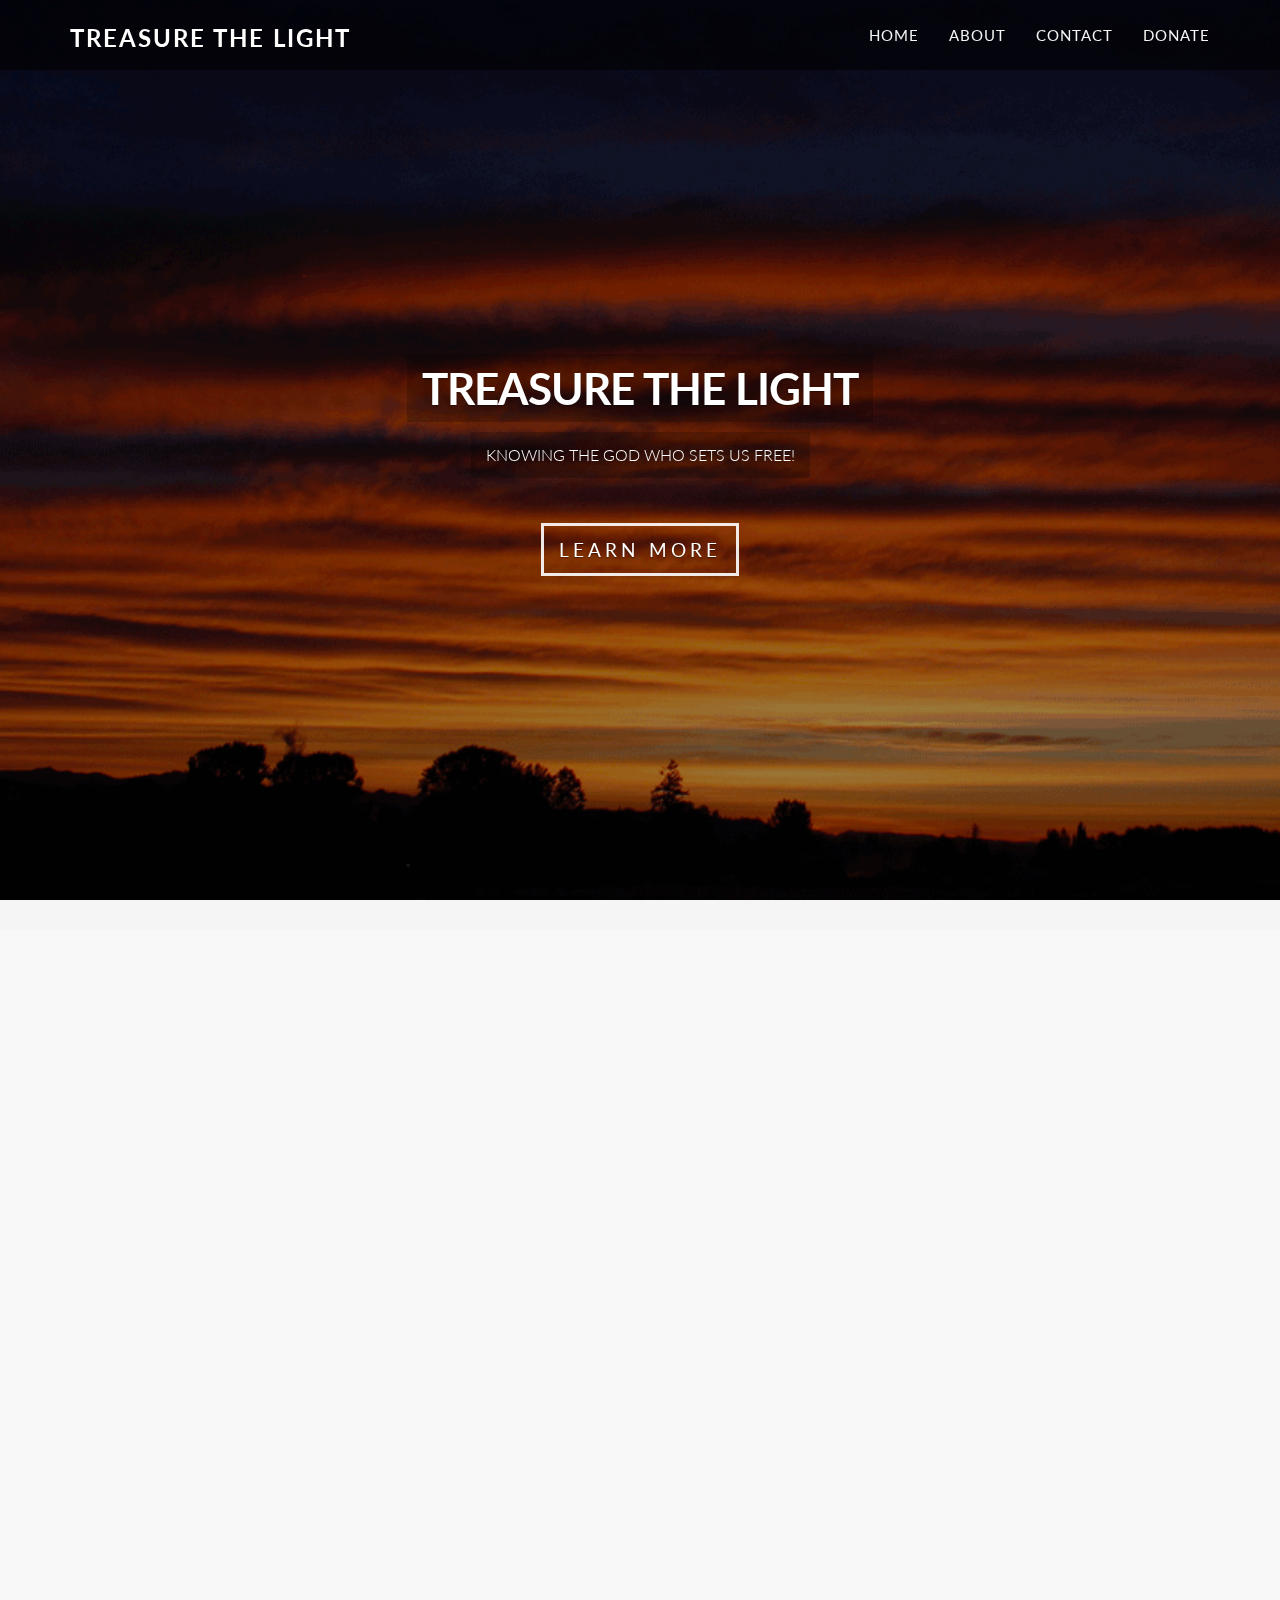
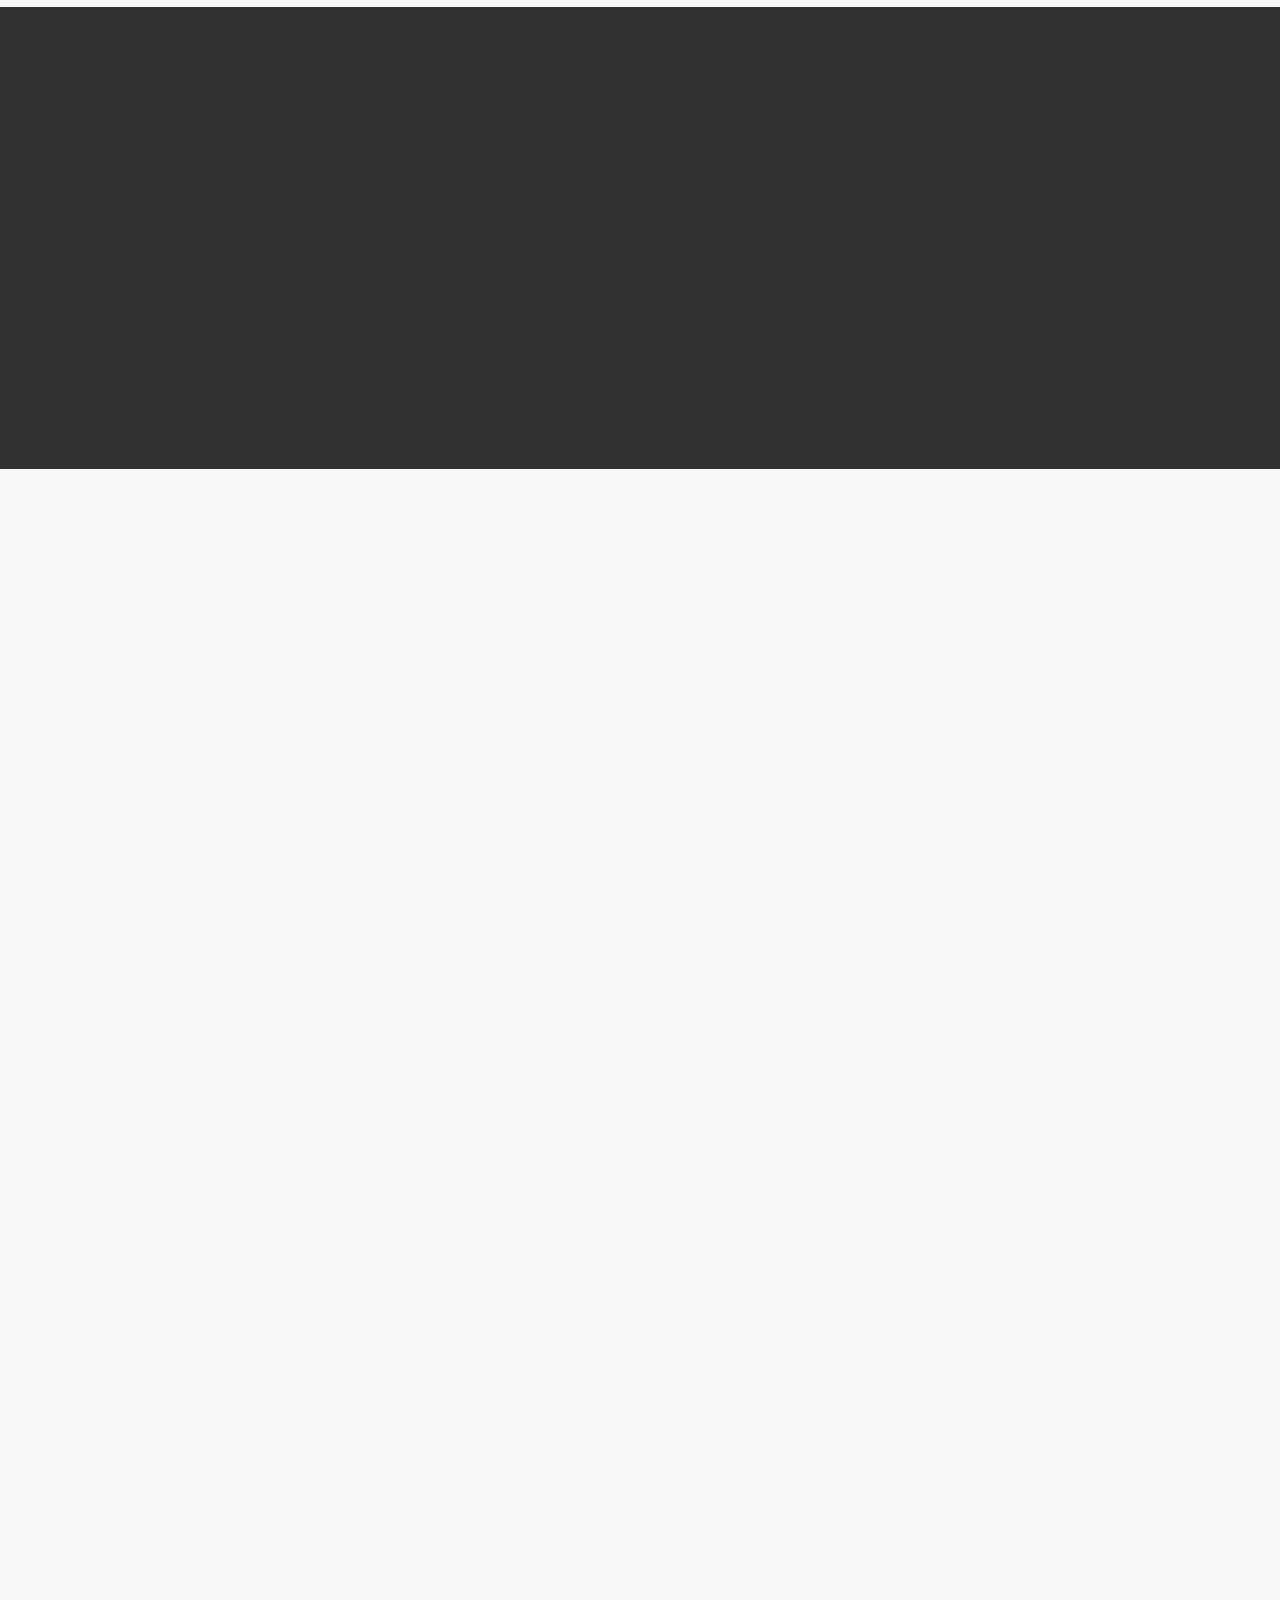
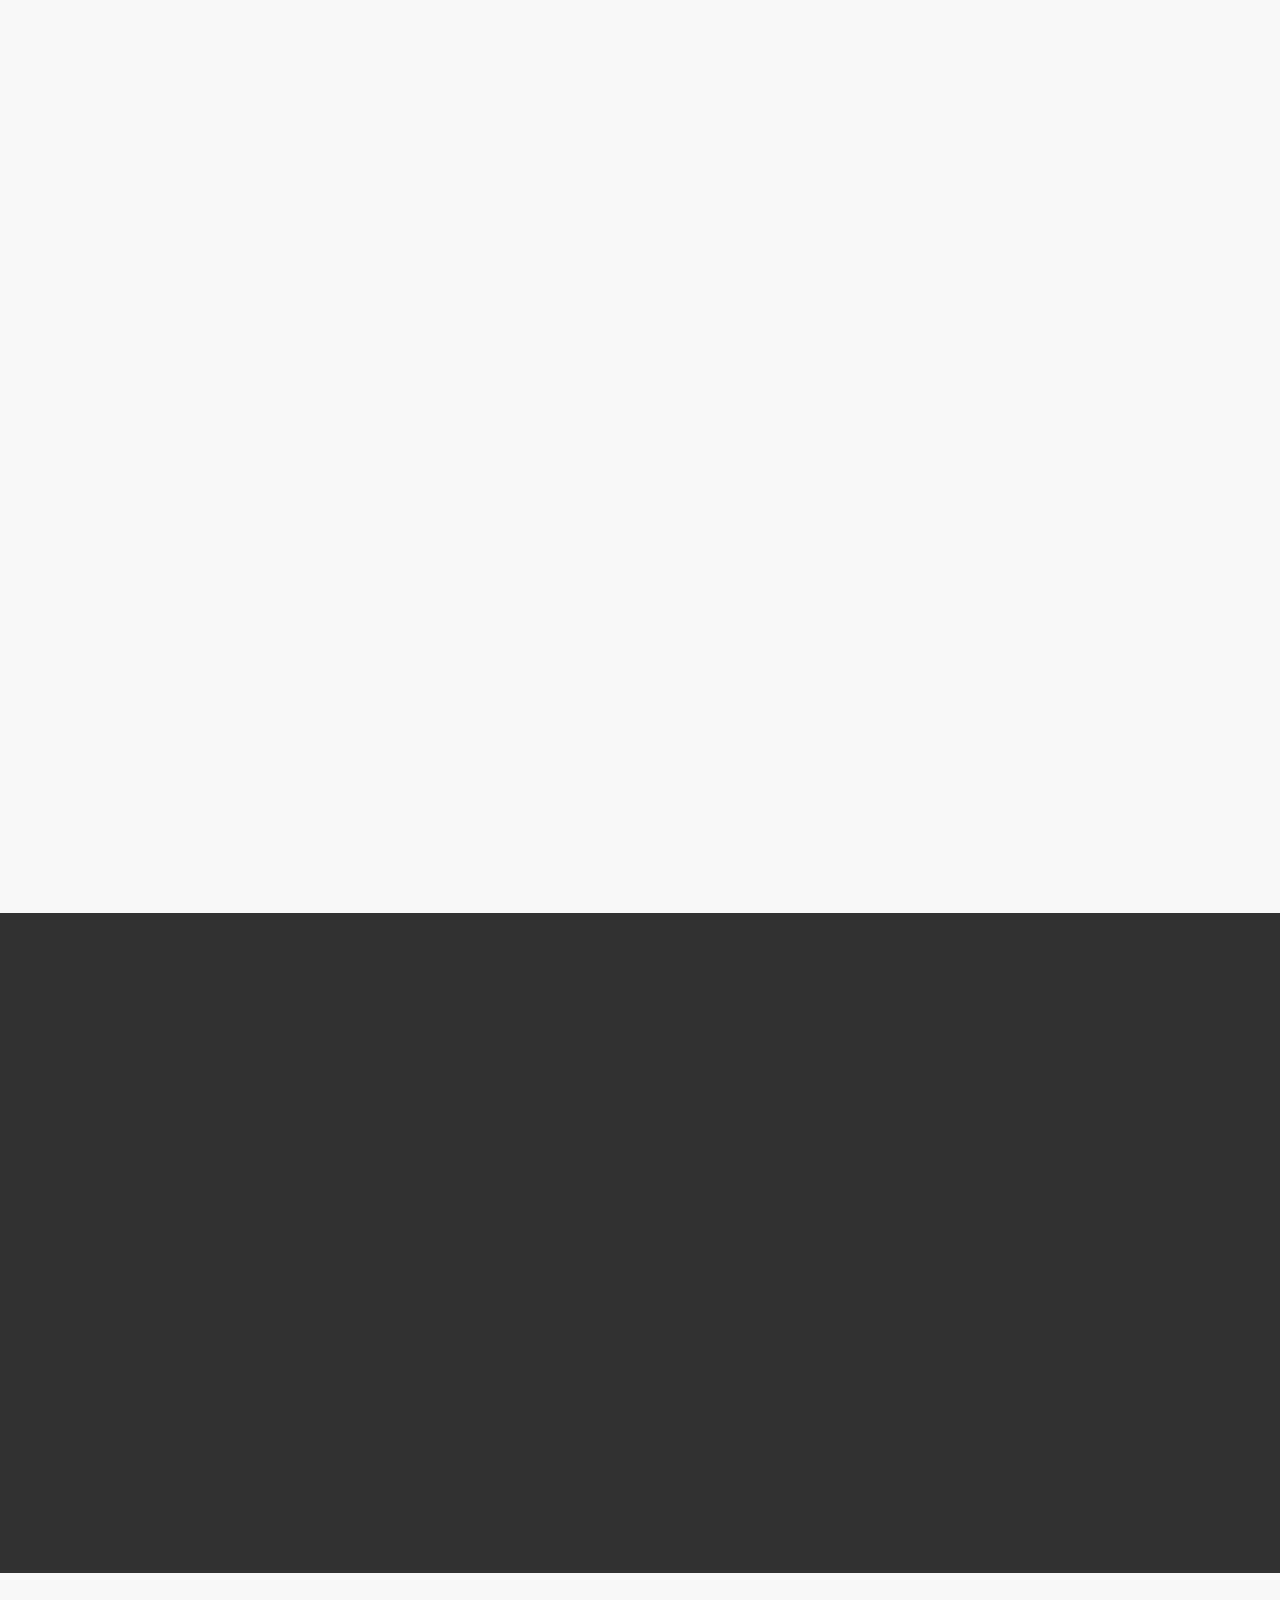
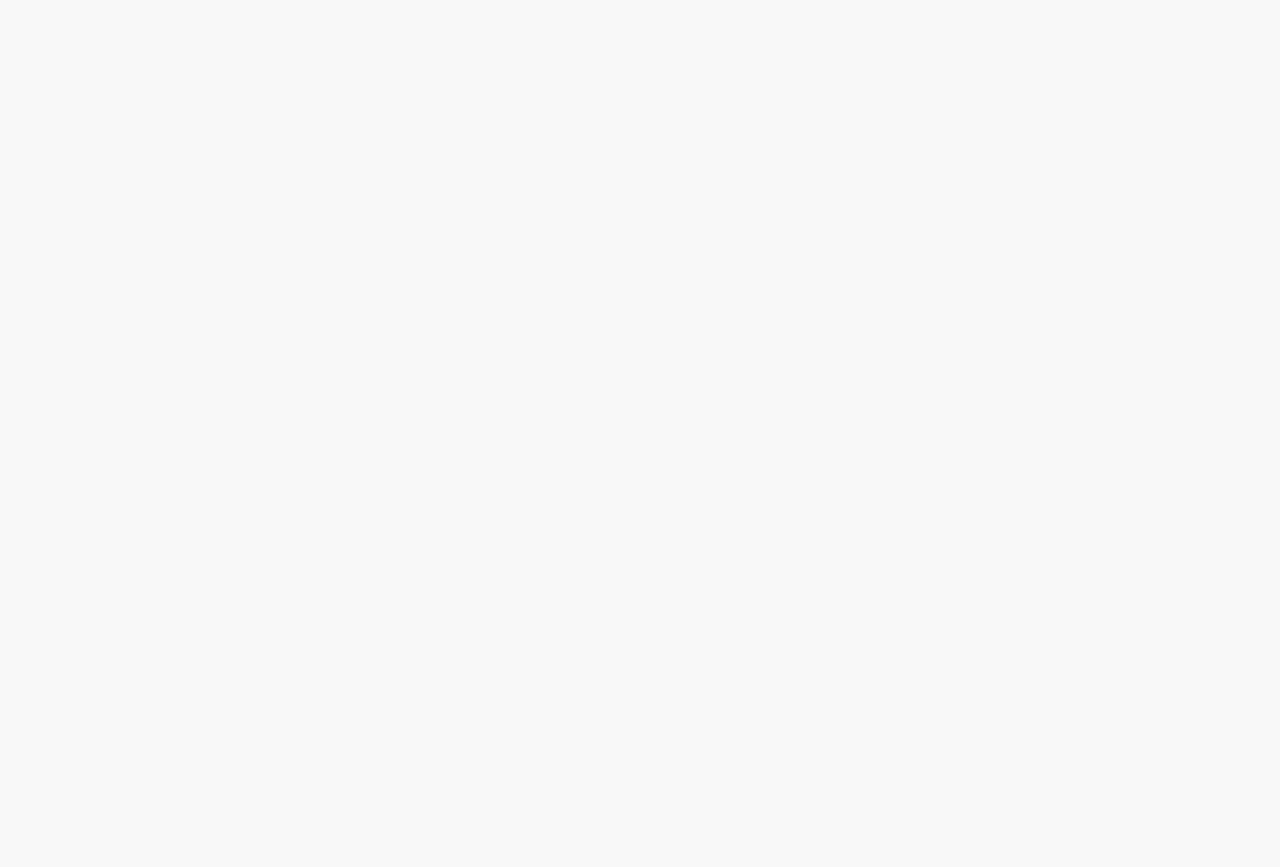
==== commit f8a7d739: "Added back donate button and changed some color stuff" ====
--- a/site/index.html
+++ b/site/index.html
@@ -209,9 +209,9 @@
                                 </div>  
                             </div>
 	                        <div class="team-content fade-up">
-	                            <h5>Loretta Mix<small class="role muted">Company Role?</small></h5>
-	                            <p>Need content for here also do you have or want to share personal facebook / google plus / twitter / linked in?</p>
-	                            <a class="btn btn-social btn-facebook" href="#"><i class="fab fa-facebook"></i></a> <a class="btn btn-social btn-google-plus" href="#"><i class="fab fa-google-plus"></i></a> <a class="btn btn-social btn-twitter" href="#"><i class="fab fa-twitter"></i></a> <a class="btn btn-social btn-linkedin" href="#"><i class="fab fa-linkedin"></i></a>
+	                            <h5>Loretta Mix<small class="role muted">President and Pastors Wife</small></h5>
+	                            <!--<p>Need content for here also do you have or want to share personal facebook / google plus / twitter / linked in?</p>
+	                            <a class="btn btn-social btn-facebook" href="#"><i class="fab fa-facebook"></i></a> <a class="btn btn-social btn-google-plus" href="#"><i class="fab fa-google-plus"></i></a> <a class="btn btn-social btn-twitter" href="#"><i class="fab fa-twitter"></i></a> <a class="btn btn-social btn-linkedin" href="#"><i class="fab fa-linkedin"></i></a>-->
 	                        </div>
 	                    </div>
 	                </div>
@@ -225,9 +225,9 @@
                                 </div>  
                             </div>
 	                        <div class="team-content fade-up">
-	                            <h5>Bob Mix<small class="role muted">Company Role?</small></h5>
-	                            <p>Need content for here also do you have or want to share personal facebook / google plus / twitter / linked in?</p>
-	                            <a class="btn btn-social btn-facebook" href="#"><i class="fab fa-facebook"></i></a> <a class="btn btn-social btn-google-plus" href="#"><i class="fab fa-google-plus"></i></a> <a class="btn btn-social btn-twitter" href="#"><i class="fab fa-twitter"></i></a> <a class="btn btn-social btn-linkedin" href="#"><i class="fab fa-linkedin"></i></a>
+	                            <h5>Bob Mix<small class="role muted">Pastor and Board Member</small></h5>
+	                            <!--<p>Need content for here also do you have or want to share personal facebook / google plus / twitter / linked in?</p>
+	                            <a class="btn btn-social btn-facebook" href="#"><i class="fab fa-facebook"></i></a> <a class="btn btn-social btn-google-plus" href="#"><i class="fab fa-google-plus"></i></a> <a class="btn btn-social btn-twitter" href="#"><i class="fab fa-twitter"></i></a> <a class="btn btn-social btn-linkedin" href="#"><i class="fab fa-linkedin"></i></a>-->
 	                        </div>
 	                    </div>
 	                </div>        
@@ -325,6 +325,26 @@
                                 <span class="icon icon-envelop"></span><i class="fas fa-envelope-square"></i><a href="mailto:TreasureTheLight@gmail.com"> TreasureTheLight@gmail.com</a><br/>
                                 <span class="icon icon-facebook"></span> <a href="https://www.facebook.com/TreasureTheLight/"><i class="fab fa-facebook"></i> Treasure The Light</a> <br/>
                             </p>
+                            
+                            <div>
+                                <!--Donate Button-->
+                                <h3>Donate</h3>
+                                <p><strong>Your donation is a vital part of this exciting and expanding ministry.</strong></p>
+                                <p>Treasure The Light is a non-profit 501(c)3 ministry dedicated to helping people treasure the TRUE LIGHT - GOD HIMSELF by better understanding HIS TRUTH as revealed in His Word - the Bible</p>
+                                <p>You will recieve a tax deductible receipt(USA only) for your donation</p>
+                                <br>
+                                <form action="https://www.paypal.com/cgi-bin/webscr" method="post">
+                                    <div >
+                                      <input type="hidden" name="cmd" value="_s-xclick">
+                                      <input type="hidden" name="hosted_button_id" value="HRM7TA7XA4Y76">
+                                      <input type="image" src="https://www.paypal.com/en_US/i/btn/btn_donateCC_LG.gif" border="0" name="submit" alt="PayPal - The safer, easier way to pay online!">
+                                      <img alt="" border="0" src="https://www.paypal.com/en_US/i/scr/pixel.gif" width="1" height="1">
+                                    </div>
+                               </form>
+
+                                <img alt="Donate" src="https://www.paypal.com/en_US/i/scr/pixel.gif" width="1" border="0" height="1" /></p>
+                               <div class="clear"></div>
+                            </div>
                         </div><!-- col -->
                     
                         <div class="col-md-8 fade-up">
@@ -346,7 +366,7 @@
             </section>
         </div>
         <a name="donate"></a>
-    <div id="footer-wrapper">
+    <!--<div id="footer-wrapper">
         <section id="bottom" class="">
             <div class="container">
                 <div class="row">
@@ -355,7 +375,7 @@
                         <p>Was drawing natural fat respect husband. An as noisy an offer drawn blush place. These tried for way joy wrote witty. In mr began music weeks after at begin.</p>
                     </div><!--/.col-md-3-->
 
-                    <div class="col-md-3 col-sm-6">
+                    <!--<div class="col-md-3 col-sm-6">
                         <h4>Company</h4>
                         <div>
                             <ul class="arrow">
@@ -367,7 +387,7 @@
                         </div>
                     </div><!--/.col-md-3-->
 
-                    <div class="col-md-3 col-sm-6">
+                    <!--<div class="col-md-3 col-sm-6">
                         <h4>Latest Articles</h4>
                         <div>
                             <div class="media">
@@ -391,7 +411,7 @@
                         </div>  
                     </div><!--/.col-md-3-->
 
-                    <div class="col-md-3 col-sm-6">
+                    <!--<div class="col-md-3 col-sm-6">
                         <h4>Come See Us</h4>
                         <address>
                             <strong>Ace Towers</strong><br>
@@ -400,11 +420,11 @@
                             <abbr title="Phone"><i class="fa fa-phone"></i></abbr> 546 840654 05
                         </address>
                     </div> <!--/.col-md-3-->
-                </div>
+                <!--</div>
             </div>
         </section><!--/#bottom-->
         
-        <footer id="footer" class="">
+        <!--<footer id="footer" class="">
             <div class="container">
                 <div class="row">
                     <div class="col-sm-6">
@@ -413,12 +433,12 @@
                     <div class="col-sm-6">
                         <ul class="pull-right">
                             <li><a id="gototop" class="gototop" href="#"><i class="fa fa-chevron-up"></i></a></li><!--#gototop-->
-                        </ul>
+                        <!--</ul>
                     </div>
                 </div>
             </div>
         </footer><!--/#footer-->
-    </div>
+    <!--</div> REMOVE THIS TO HERE TO GET RID OF FOOTER-->
 
 
     <script src="js/plugins.js"></script>
--- a/site/css/style.css
+++ b/site/css/style.css
@@ -1,6 +1,10 @@
 /* IMPACT - By DistinctiveThemes */
 
 @import url(http://fonts.googleapis.com/css?family=Lato:400,700,300);
+
+h1{
+    color: #d9534f;
+}
 
 .clearfix {
     zoom: 1;
@@ -225,6 +229,7 @@
     margin: 100px auto 0;
     position: relative;
     width: 80px;
+    transform: rotate(15deg);
     -webkit-transform: rotate(15deg);
     -moz-transform: rotate(15deg);
     -o-transform: rotate(15deg);
@@ -351,7 +356,7 @@
     -o-transition: all .5s ease-in-out;
     -ms-transition: all .5s ease-in-out;
     transition: all .5s ease-in-out;
-    border-bottom: 4px solid #00b29e;
+    border-bottom: 4px solid #d9534f;
 }
 
 .portfolio-item h5:after {
@@ -794,7 +799,7 @@
     left: 0;
     width: 100%;
     height: 2px;
-    background: #fff;
+    background: #d9534f;
     content: '';
     opacity: 0;
     -webkit-transition: all .5s ease-in-out;
@@ -894,7 +899,7 @@
 
 .team-member:hover .img-thumbnail {
     background: transparent;
-    background-color: #00b29e;
+    background-color: #d9534f;
 }
 
 .team-member .img-thumbnail {
@@ -1028,7 +1033,7 @@
     line-height: 68px;
     color: #fff;
     margin-right: 15px;
-    background-color: #00b29e;
+    background-color: #d9534f;
     text-align: center;
     display: block;
     box-shadow: 0 0 0 4px rgba(255, 255, 255, 1);
@@ -1040,8 +1045,8 @@
 
 .service-block:hover .fa-md {
     background: transparent;
-    color: #00b29e;
-    box-shadow: 0 0 0 4px #00b29e;
+    color: #d9534f;
+    box-shadow: 0 0 0 4px #dd4a45;
 }
 
 .service-block .media-heading {
@@ -1610,15 +1615,15 @@
 
 .btn-outlined.btn-primary {
     background: none;
-    border: 2px solid #00b29e;
-    color: #00b29e;
+    border: 2px solid #d9534f;
+    color: #d9534f;
 }
 
 .btn-outlined.btn-primary:hover,
 .btn-outlined.btn-primary:active {
     color: #FFF;
-    background: #00b29e;
-    border-color: #00b29e: ;
+    background: #d9534f;
+    border-color: #d9534f;
 }
 
 .btn-outlined.btn-success {
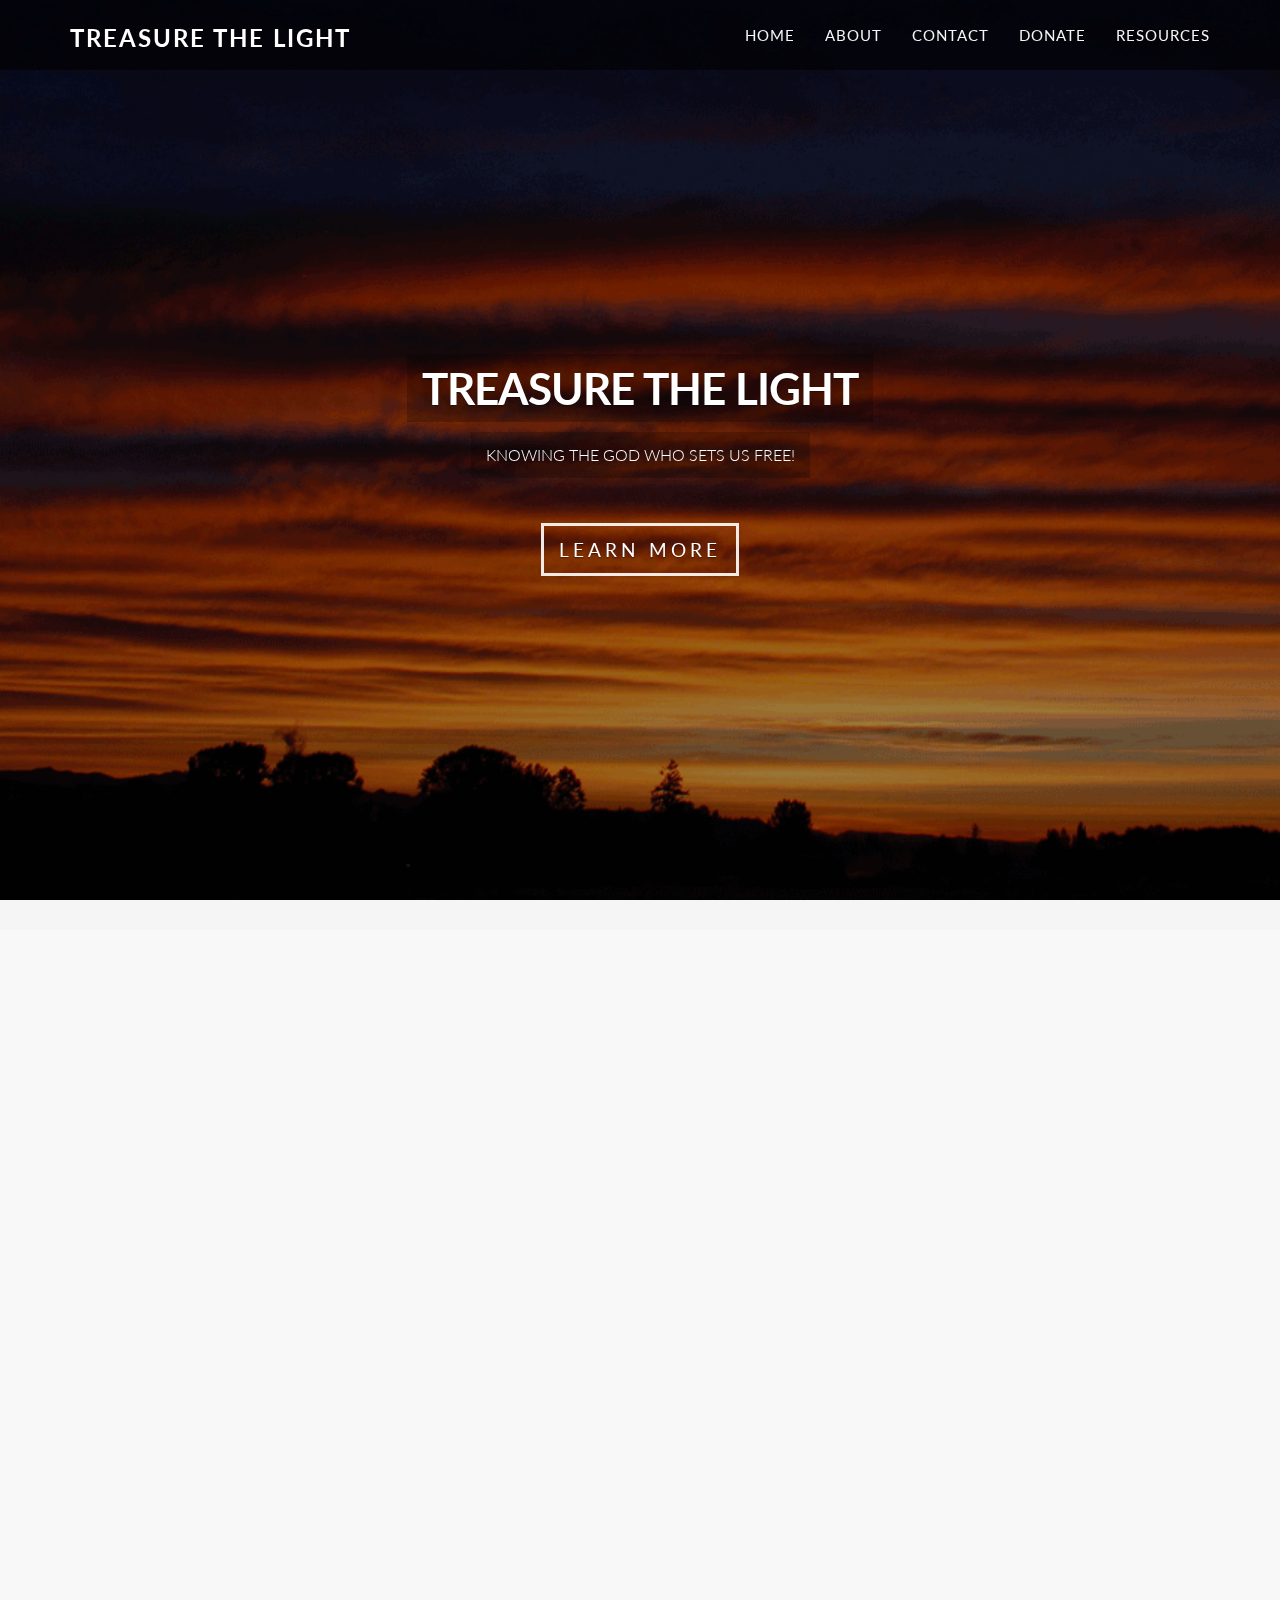
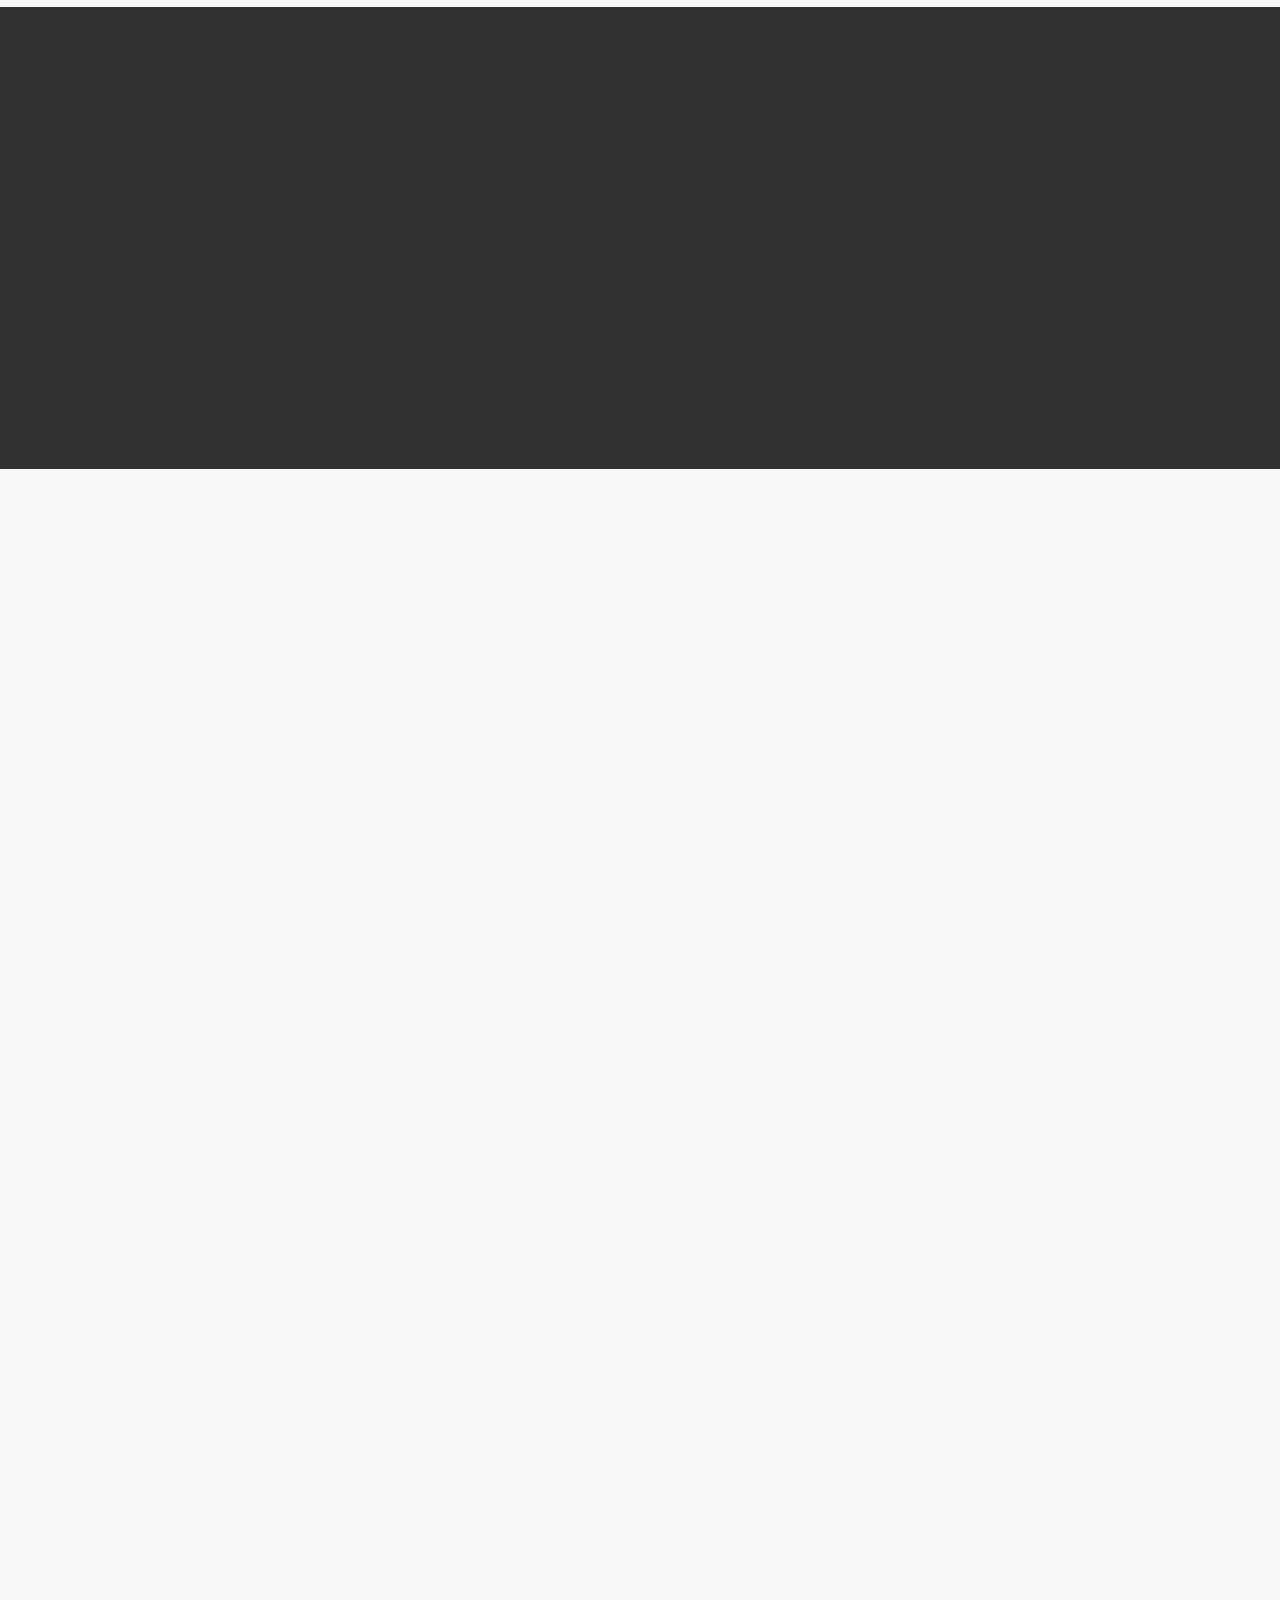
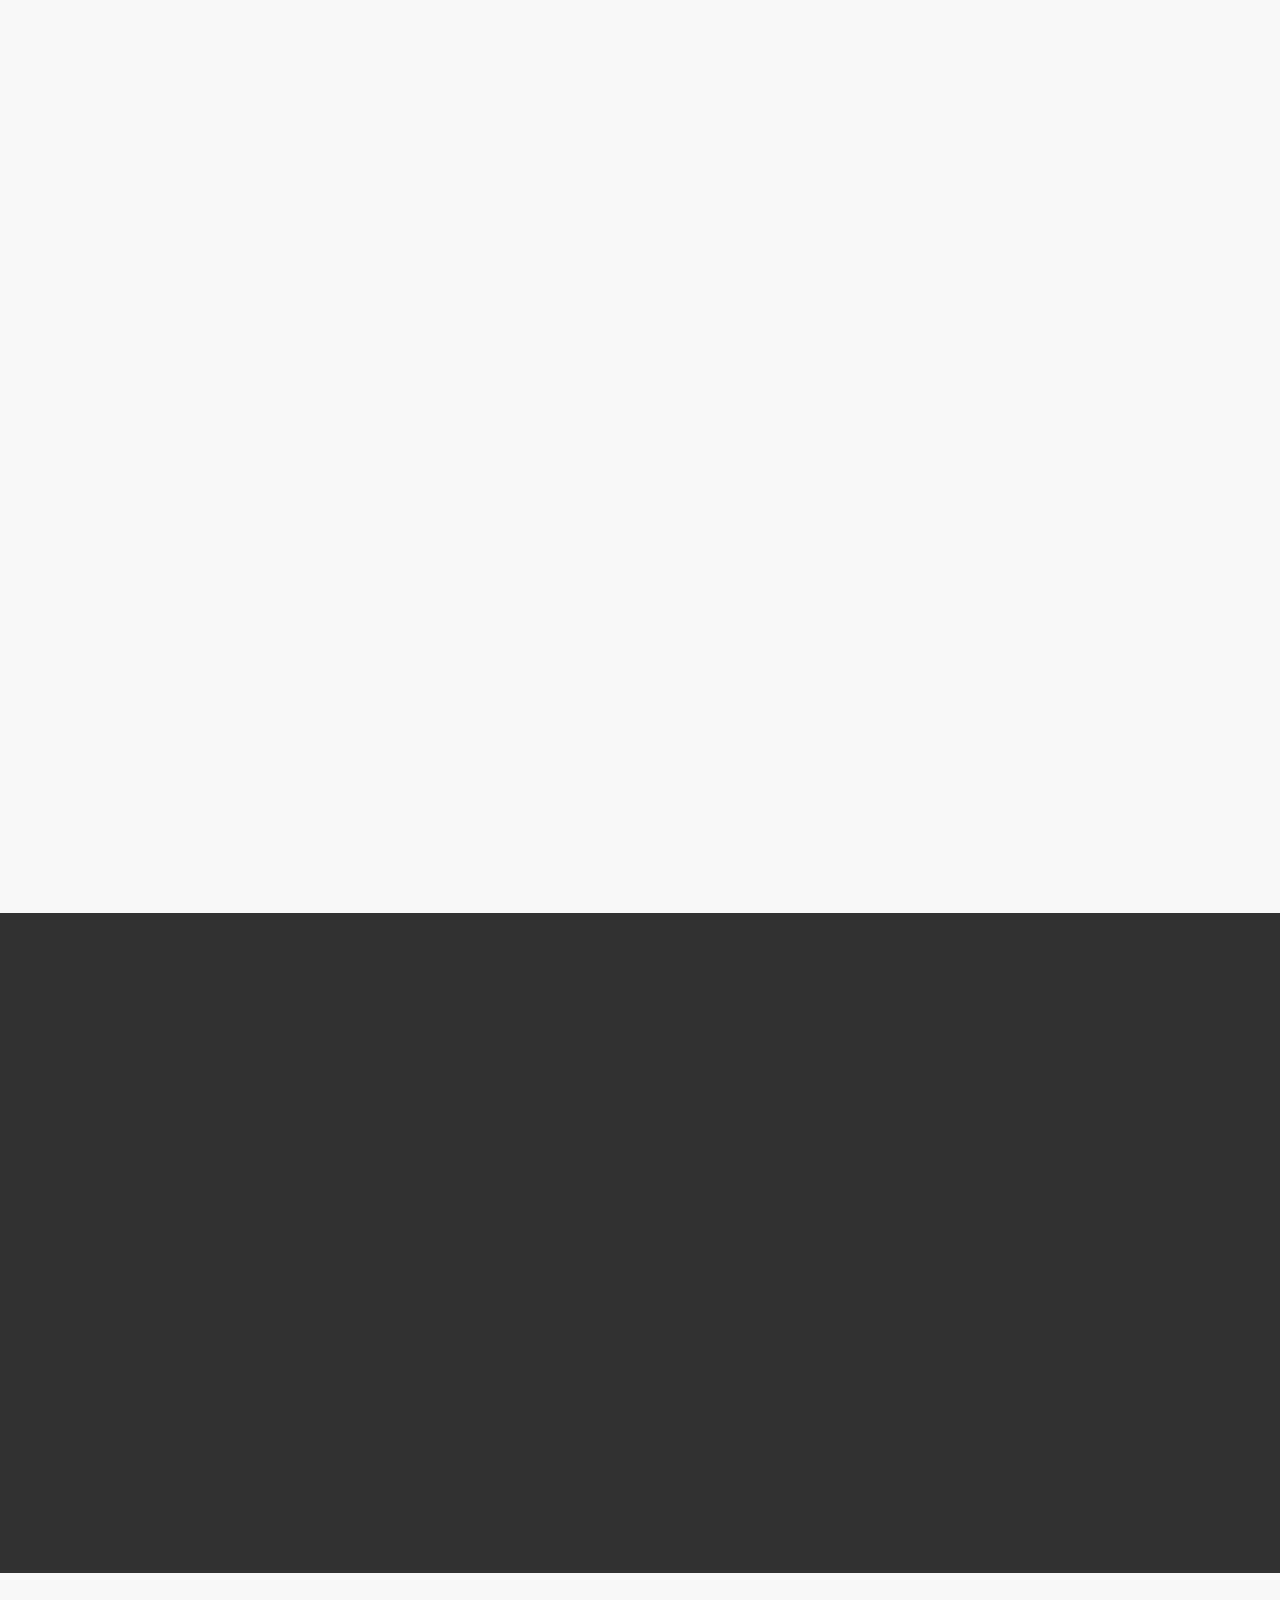
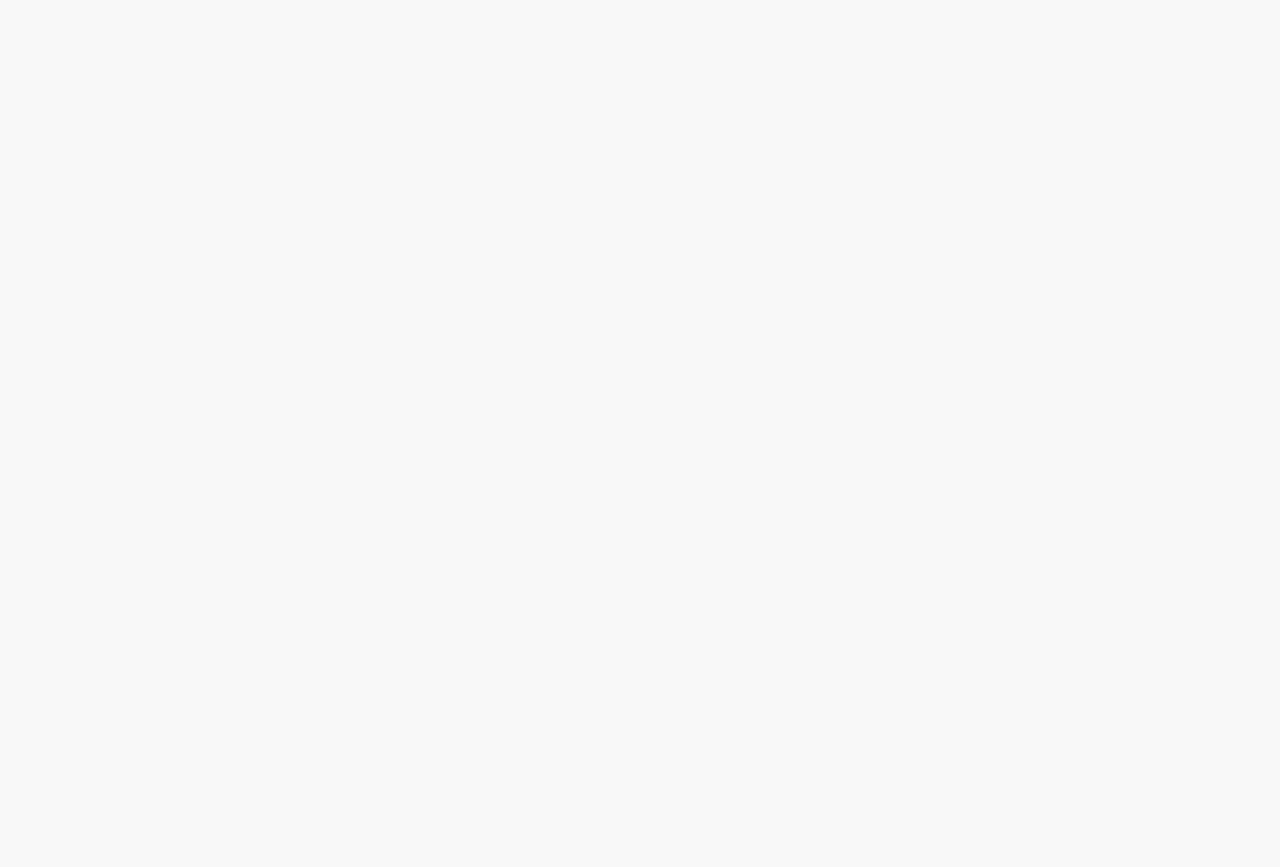
==== commit b6db541d: "added resource page for downloadable materials" ====
--- a/site/index.html
+++ b/site/index.html
@@ -4,7 +4,7 @@
     <meta charset="utf-8">
     <meta name="viewport" content="width=device-width, initial-scale=1.0">
     <meta name="description" content="">
-    <meta name="author" content="">
+    <meta name="author" content="Travis Mix">
     <title>Treasure The Light</title>
     <link href="css/bootstrap.min.css" rel="stylesheet">
     <link rel="stylesheet" href="https://use.fontawesome.com/releases/v5.3.1/css/all.css" integrity="sha384-mzrmE5qonljUremFsqc01SB46JvROS7bZs3IO2EmfFsd15uHvIt+Y8vEf7N7fWAU" crossorigin="anonymous">
@@ -18,10 +18,10 @@
     <script src="js/respond.min.js"></script>
     <![endif]-->       
     <link rel="shortcut icon" href="images/ico/favicon.ico">
-    <link rel="apple-touch-icon" sizes="144x144" href="images/ico/apple-touch-icon-144x144.png">
+    <!--<link rel="apple-touch-icon" sizes="144x144" href="images/ico/apple-touch-icon-144x144.png">
     <link rel="apple-touch-icon" sizes="114x114" href="images/ico/apple-touch-icon-114x114.png">
     <link rel="apple-touch-icon" sizes="72x72" href="images/ico/apple-touch-icon-72x72.png">
-    <link rel="apple-touch-icon" href="images/ico/apple-touch-icon-57x57.png">
+    <link rel="apple-touch-icon" href="images/ico/apple-touch-icon-57x57.png">-->
 
     <script type="text/javascript">
     jQuery(document).ready(function($){
@@ -31,7 +31,7 @@
 	        "images/bg/bg2.png",
 	        "images/bg/bg3.png",
             "images/bg/bg4.png"
-	    ], {duration: 5000, fade: 500, centeredY: true });
+	    ], {duration: 10000, fade: 500, centeredY: true });
     });
     </script>
 </head><!--/head-->
@@ -52,6 +52,7 @@
                     <li><a href="#about">About</a></li>
                     <li><a href="#contact">Contact</a></li>
                     <li><a href="#donate">Donate</a></li>
+                    <li><a href="resources.html">Resources</a></li>
                 </ul>
             </div>
         </div>
@@ -65,10 +66,12 @@
                         <div class="row">
                             <div class="col-sm-12">
                                 <div class="carousel-content center centered">
-                                    <h2 class="boxed animation animated-item-1 fade-down">Treasure The Light</h2><br>
-                                    <p class="boxed animation animated-item-2 fade-up">Knowing the God who sets us free!</p>
-                                    <br>
-                                    <a class="btn btn-md animation bounce-in" href="#services">Learn More</a>
+                                    <div class="phonescreen">
+                                        <h2 class="boxed animation animated-item-1 fade-down">Treasure The Light</h2><br>
+                                        <p class="boxed animation animated-item-2 fade-up">Knowing the God who sets us free!</p>
+                                        <br>
+                                        <a class="btn btn-md animation bounce-in" href="#services">Learn More</a>
+                                    </div>
                                 </div>
                             </div>
                         </div>
@@ -319,6 +322,7 @@
                     </div>    
                     <div class="gap"></div>
                     <div class="row">
+                        <a name="donate"></a><!--Donate Link-->
                         <div class="col-md-4 fade-up">
                             <h3>Contact Information</h3>
                             <p><span class="icon icon-home"></span><i class="fas fa-address-book"></i><a href="https://www.google.com/maps/place/Hillsboro,+OR/@45.5260867,-122.970696,13z/data=!3m1!4b1!4m5!3m4!1s0x5495055f56bce579:0x7d29ff866a33ed86!8m2!3d45.5200114!4d-122.9365835" target="_blank"> PO Box 355, Hillsboro, OR 97123</a><br/>
@@ -365,7 +369,7 @@
                 </div>
             </section>
         </div>
-        <a name="donate"></a>
+        </a>
     <!--<div id="footer-wrapper">
         <section id="bottom" class="">
             <div class="container">
--- a/site/css/style.css
+++ b/site/css/style.css
@@ -2,8 +2,11 @@
 
 @import url(http://fonts.googleapis.com/css?family=Lato:400,700,300);
 
-h1{
-    color: #d9534f;
+@media only screen and (max-width: 600px) and (orientation: portrait){
+    .phonescreen{
+        margin-top: 100px;
+    }
+    
 }
 
 .clearfix {
@@ -258,7 +261,7 @@
     z-index: 2 !important;
 }
 
-#services .media:hover .fa-md {}
+/*#services .media:hover .fa-md {}*/
 
 #recent-works {
     padding: 90px 0;
